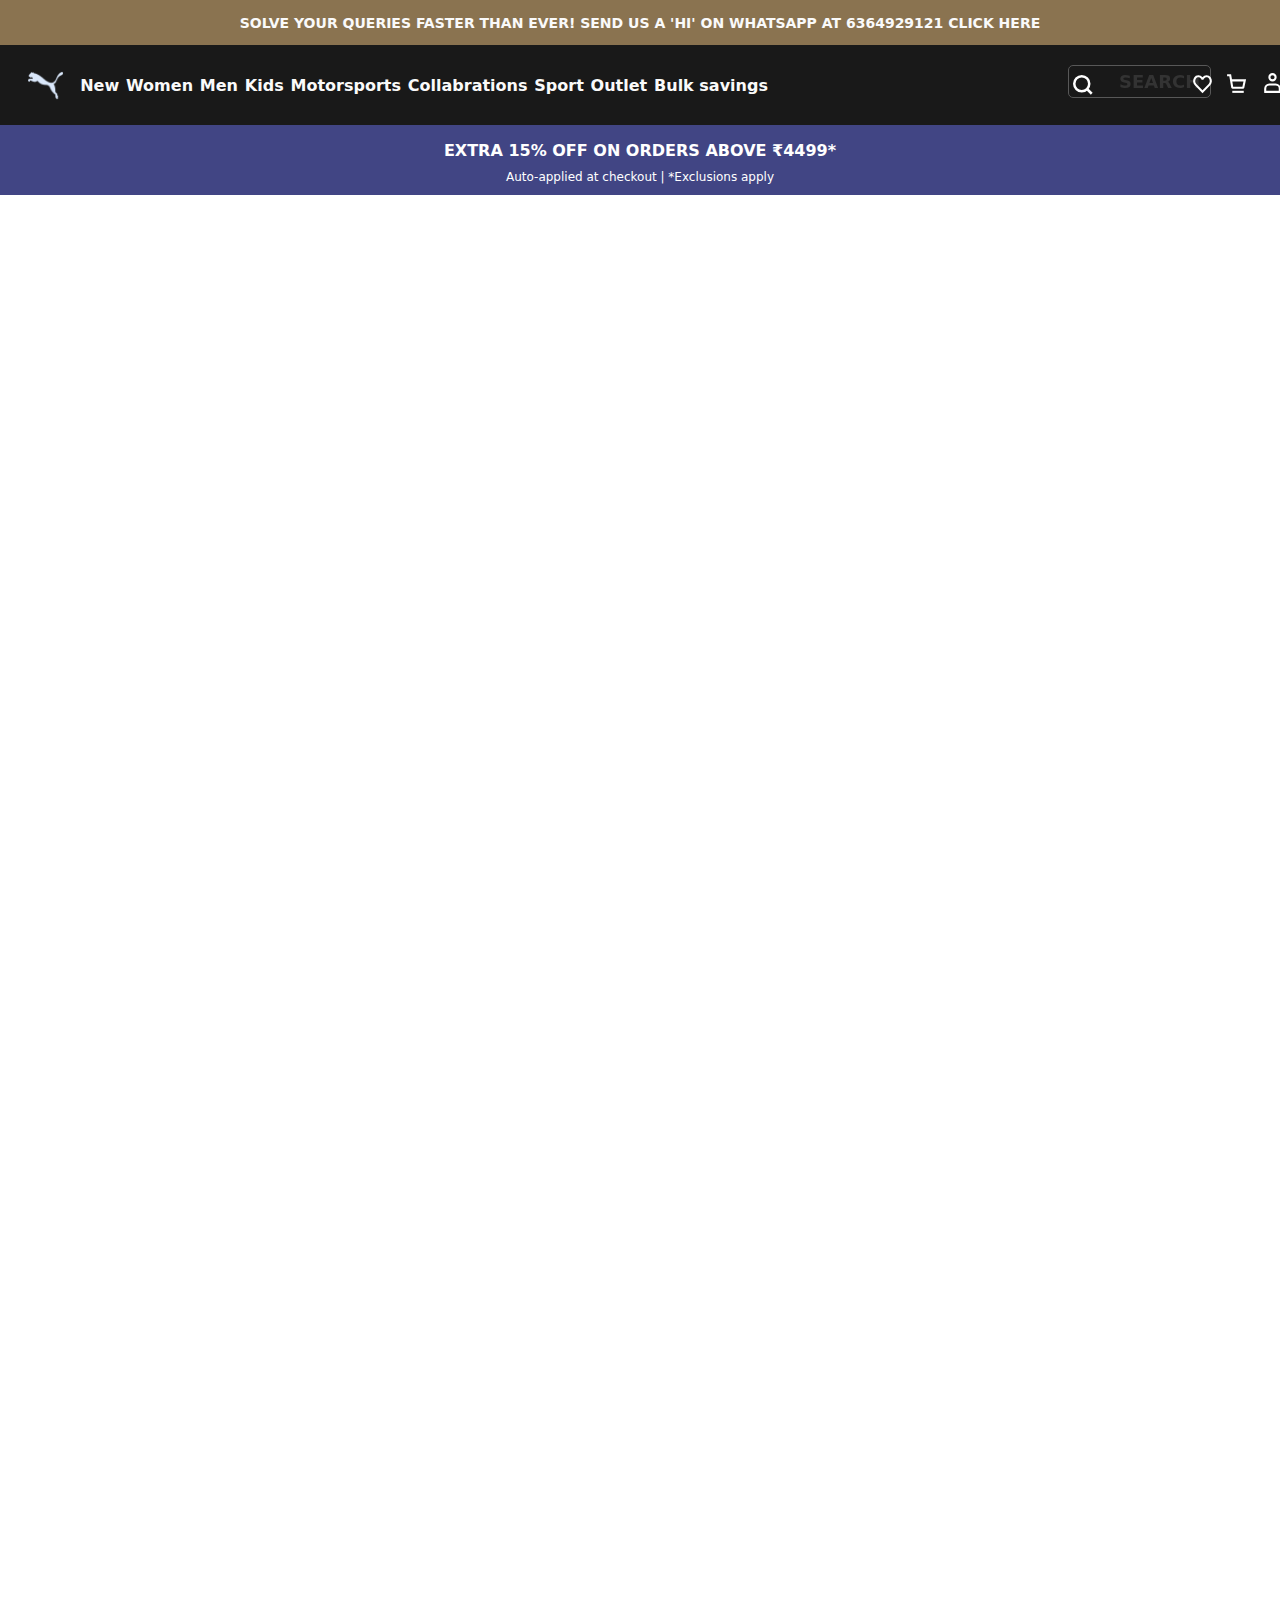
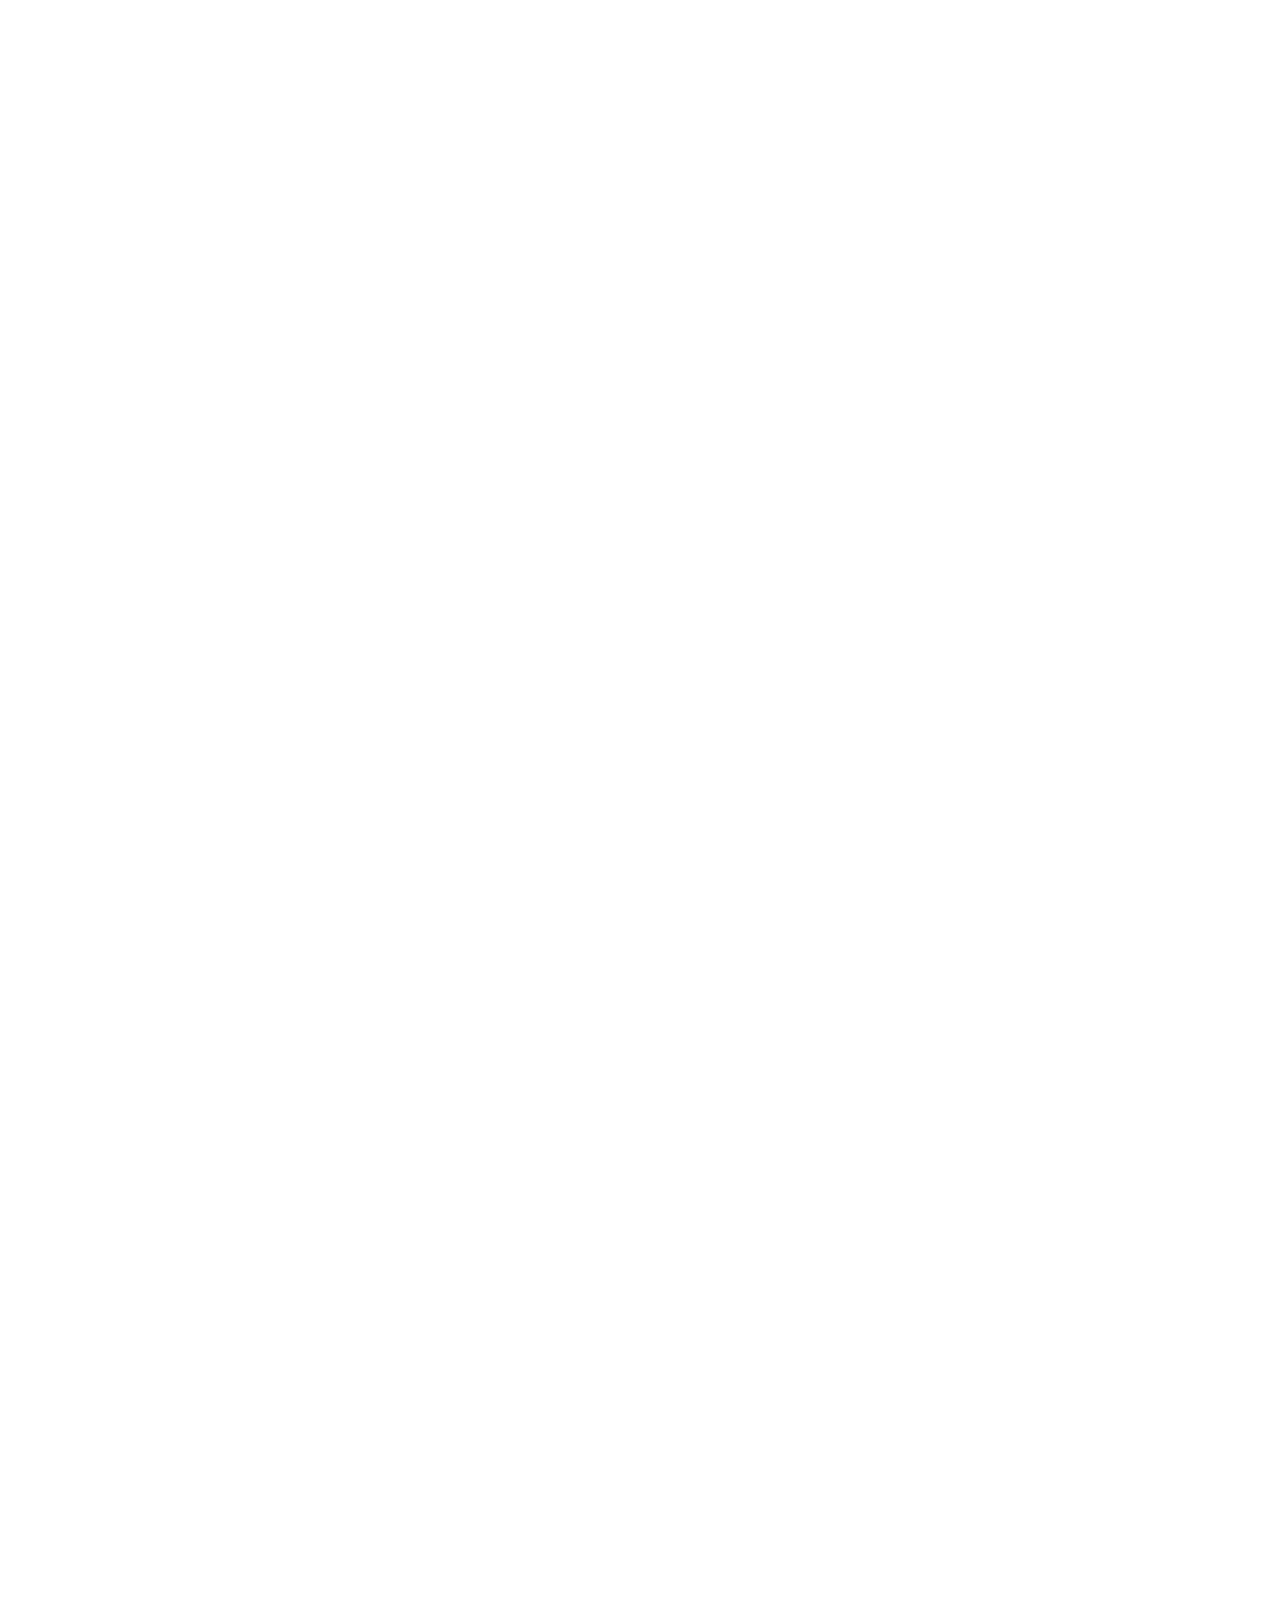
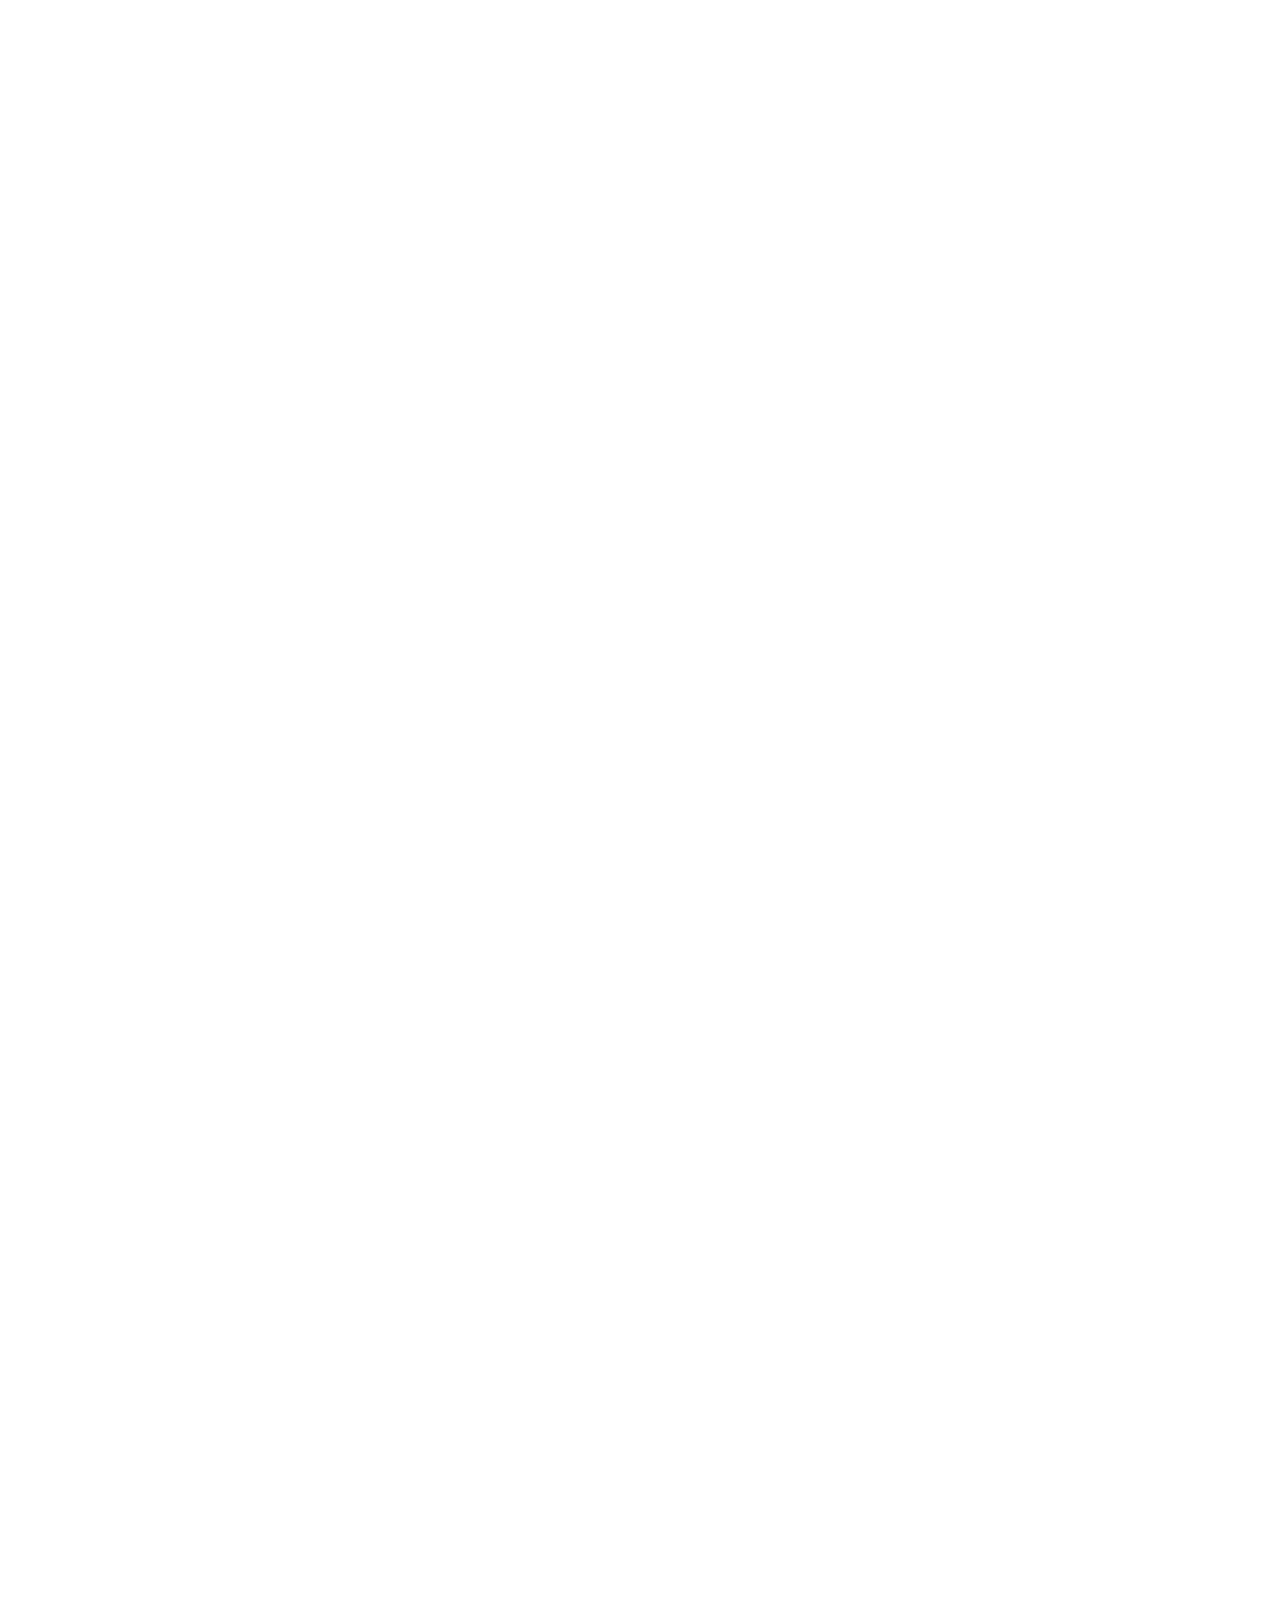
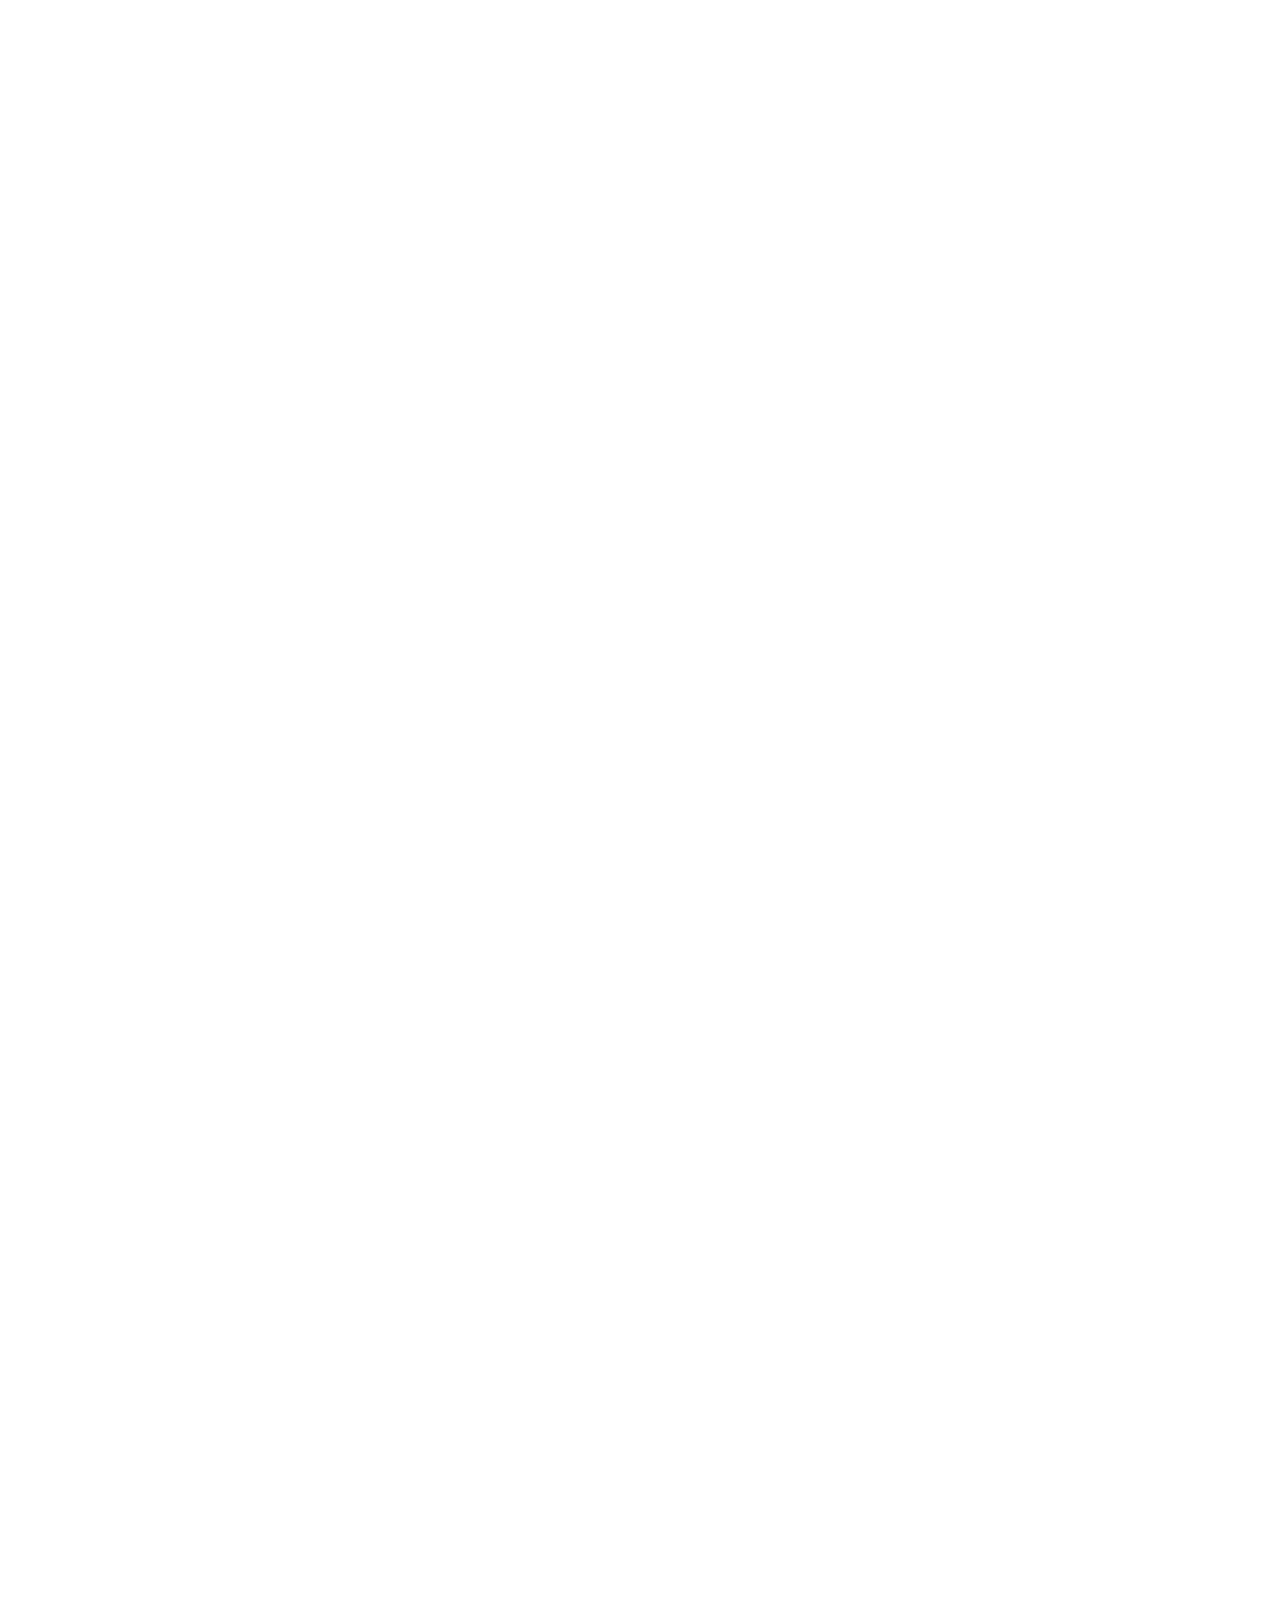
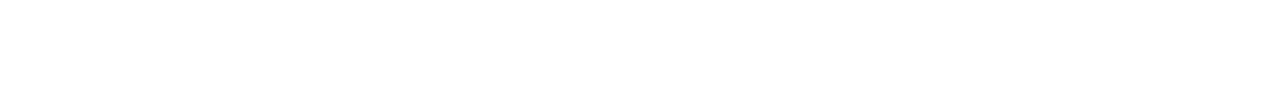
==== men.html @ 64a52313 "70%" ====
<!DOCTYPE html>
<html lang="en">
<head>
    <meta charset="UTF-8">
    <meta name="viewport" content="width=device-width, initial-scale=1.0">
    <title>mens shoes</title>
    <link rel="stylesheet" href="puma.css">
</head>
<body>
    <body style="overflow-x: hidden;">
        <div class="top">SOLVE YOUR QUERIES FASTER THAN EVER! SEND US A 'HI' ON WHATSAPP AT 6364929121 CLICK HERE</div>
        <div class="nav">
            <div class="logo">  <img src="/images/puma-logo.png" alt=""></div>
            <div class="servece">
                <ul>
                    <li class="f">New <div class="d">e</div></li>
                    <li>Women</li>
                    <li>Men</li>
                    <li>Kids</li>
                    <li>Motorsports</li>
                    <li>Collabrations</li>
                    <li>Sport</li>
                    <li>Outlet</li>
                    <li>Bulk savings</li>
                </ul>
            </div>
            <div class="div3"><img src="/images/menu_24dp_E8EAED_FILL0_wght400_GRAD0_opsz24.png" alt=""></div>
            <div class="div"><img class="img" src="images/search_white.svg" alt=""><p>   SEARCH</p></div>
            <div class="div1"><img class="img1" src="images/heart.svg" alt=""></div>
            <div class="div1"><img class="img2" src="images/cart.svg" alt=""></div>
            <div class="div1"><img class="img3" src="images/person.svg" alt=""></div>
    
        </div>
        <div class="purple">
            <center><h3>EXTRA 15% OFF ON ORDERS ABOVE ₹4499*</h3><br>
                <h4>Auto-applied at checkout | *Exclusions apply</h4></center>
        </div>
        
</body>
</html>
---- puma.css ----
body{
    margin: 0px;
height: 6500px;
position: relative;
right: 0px;
padding-right: -10px;
}
.top{
    background-color: #8a7350;
    height: 45px;
    width: 100%;
    display: flex;
    justify-content: center;
    color: #fafafa;
    font-family: FFDINforPuma, Inter, -apple-system, system-ui, BlinkMacSystemFont, "Segoe UI", Roboto, "Helvetica Neue", Arial, sans-serif;
    font-size: 14px;
    font-weight: 700;
    align-items: center;
}
.nav{
    
    position: sticky;
    padding: 5px;
    top:0;
    background-color: #191919;
    height: 70px;
    color: white;
    position: sticky;
    display: flex;
    align-items: center;
    width: 100%;
    z-index: 1000000;
}
.logo{
    display: flex;
    align-items: center;
    justify-content: center;
    height: 70px;
    width: 70px;
}
.logo img{
    height: 35px;
    padding-left: 10px;
}


@media(max-width:769px){
    .logo{
        justify-content: center;
        width: 100%;
        /* position: absolute; */
        margin-left: 30%;
        
    }

}
@media(max-width:769px){
    .nav{
       height: 50px;
        
    }

}


.servece{
flex-direction: row;
/* background-color: aqua; */
margin-left: 15px;

width: 800px;
}




@media(max-width:769px){
    .servece{
        display: none;
    }

}

@media(max-width:769px){
    .div p{
        display: none;
    }

}



@media(max-width:769px){
    .img1{
        display: none;
    }

}

@media(max-width:769px){
    .img{
        position:absolute;
        left: -700px;
        height: 25px;
        top: 8px;
    }

}
@media(max-width:769px){
    .div1{
        margin-right: 50px;
    }

}

.div3{
    display: none;
}

@media(max-width:769px){
    .div3{
        display: block;
        position: absolute;
    }

}



.text3{
    border: 0.5px solid rgb(88, 88, 88);
    border-radius: 5px;
    padding-left: 50px;
    padding-right: 10px;
    padding-top: 5px;
    padding-bottom: 5px;
    position: absolute;
    top: -10px;
    text-align: center;
    font-weight: 600;
    font-size:18px ;
    font-family: FFDINforPuma, Inter, -apple-system, system-ui, BlinkMacSystemFont, "Segoe UI", Roboto, "Helvetica Neue", Arial, sans-serif ;
    }

.servece ul{
    padding-left: 0px;
    list-style-type:none; ;
    display: flex;
    justify-content: space-between;
    flex-direction: row;
    color: #fafafa;
    /* background-color: #8a7350; */
    font-weight: 700;
    font-size:16px ;
    font-family: FFDINforPuma, Inter, -apple-system, system-ui, BlinkMacSystemFont, "Segoe UI", Roboto, "Helvetica Neue", Arial, sans-serif ;
}
div img{
    height: 30px;
    /* position: relative; */
    right: 10px;
    margin-top: 0px;
    
    margin-left: 10px;
}
.div{
    position: relative;
    left: 300px;
    top: 20px;
    padding-top: 10px;
    height: 70px;
    display: flex;
    flex-direction: row;
    width: 200px;
    /* background-color: #8a7350; */
}
.d{
    background-color: #890c0c4b;
    height: 400px;
    width: 1000px;
    position: absolute;
    top: 100px;
    display: none;
}
.f:hover{
    display: block;
    background-color: #890c0c4b;
    height: 400px;
    width: 1000px;
    margin-top: 500px;
    /* position: absolute; */
    top: 10px;
}
.div p{
border: 0.5px solid rgb(88, 88, 88);
border-radius: 5px;
padding-left: 50px;
padding-right: 10px;
padding-top: 5px;
padding-bottom: 5px;
position: absolute;
top: -10px;
text-align: center;
font-weight: 600;
font-size:18px ;
font-family: FFDINforPuma, Inter, -apple-system, system-ui, BlinkMacSystemFont, "Segoe UI", Roboto, "Helvetica Neue", Arial, sans-serif ;
}
.div p:hover{
    border: 0.5px solid white;
    border-radius: 5px;
}
.img{
    /* background-color: #8a7350; */
    margin-top: 0px;
    position: relative;
    top: -5px;
}
.img:hover{
    border: 0.5px;
    border-radius: 25px;
    background-color: #3232323a;
    filter: invert(100%);
z-index: 10000;
}
.div1 img{
    height:25px ;
    /* padding: 10px; */
}
.img1{
    filter: invert(100%);
    margin-left: 250px;
    justify-content: center;
}
.img1:hover{
    border: 0.5px;
    border-radius: 25px;
    background-color: #3232323a;
    filter: invert(100%);

}
.img2{
    filter: invert(100%);
}
.img2:hover{
    border: 0.5px;
    border-radius: 25px;
    background-color: #3232323a;
    filter: invert(100%);

}
.img3{
    filter: invert(100%);
}
.img3:hover{
    border: 0.5px;
    border-radius: 25px;
    background-color: #3232323a;
    filter: invert(100%);

}
.purple{
    display: flex;
    justify-content: center;
    height: 70px;
    width: 100%;
    background-color: #414584;
    color: white;
    line-height: 0px;
    margin-bottom: 0px;
}
h3{
    font-family: FFDINforPuma, Inter, -apple-system, system-ui, BlinkMacSystemFont, "Segoe UI", Roboto, "Helvetica Neue", Arial, sans-serif;
    font-weight: 700;
    font-size: 16px;
    padding-top: 10px;
    margin-bottom: 10px;
    
}
h4{
    font-family: FFDINforPuma, Inter, -apple-system, system-ui, BlinkMacSystemFont, "Segoe UI", Roboto, "Helvetica Neue", Arial, sans-serif;
    font-weight: 300;
    font-size: 12px;
    margin-bottom: 0px;
}
.main1{
    width: 100%;
    height: 550px;
    /* background-color: aquamarine; */
    margin: 0px;
    margin-top: -17px;
    position: relative;
    top: 10px;
}
.main1 img{
    position: absolute;
    height: 100%;
    width: 100%;
    margin: 0px;
    right: 0px;
}
@media(max-width:769px){
    .main1 img{
        /* display: none; */
        
    }

}
.android{
    display: none;
}
@media(max-width:321px){
    .android{
        display: block;
        position: absolute;
        height: 100%;
        width: 100%;
        margin: 0px;
        right: 0px;
    }

}




.text1{
    color: #fafafa;
    border: 0px;
    position: absolute;
    top: 150px;
    font-family: FFDINforPuma, Inter, -apple-system, system-ui, BlinkMacSystemFont, "Segoe UI", Roboto, "Helvetica Neue", Arial, sans-serif;
    font-weight: 700;
    font-size: 38px;
}
.text1:hover{
    color: #fafafa;
    border: 0px;

}
.text2{
    color: #fafafa;
    border: 0px;
    position: absolute;
    top: 210px;
    font-family: FFDINforPuma, Inter, -apple-system, system-ui, BlinkMacSystemFont, "Segoe UI", Roboto, "Helvetica Neue", Arial, sans-serif;
    font-weight: 400;
    font-size: 24px;
}
.text2:hover{
    color: #fafafa;
    border: 0px;

}
.text3{
    color: #000000;
    top: 280px;
    left: 50px;
    padding-left: 20px;
    padding-top: 10px;
    padding-bottom: 10px;
    padding-right: 10px;
    background-color: #fafafa;
    border-radius: 1px;
    font-size: 16px;
}
.main2{
    /* display: grid; */
    /* background-color: #414584; */
    width: 100%;
    height:555px ;
    position: relative;
    margin: 0px;
    /* top: -25px; */
    
}
.mainimg{
    position: absolute;
    height: 100%;
    width: 100%;
    right: 0px;
    
}
.subdiv{
    height: auto;
display: n;
    width: 100%;
    /* background-color: brown; */
    display: flex;
    flex-direction: row;
    /* gap: 10px; */
}
.virat{
    
    height: auto;
    width: 45%;
    left: 0px;
    margin: 20px;
    margin-right: 0;
    left: 0px;
    display: none;
}
 .anushka{
    position: absolute;
    height: auto;
    width: 45%;
    margin: 20px;
    margin-left: 0;
    padding-left: 30px;
    display: none;
}


@media(max-width:769px){
    .virat{
        display: block;
        margin-top: 50px;
        
    }

}
@media(max-width:769px){
    .anushka{
        display: block;
        margin-top: 50px;
    }

}
@media(max-width:769px){
    .mainimg{
        display: none;
        
    }

}
@media(max-width:769px){
    .virat2{
        height: max-content;
        background-color: #f6efef;
        margin-left: 30px;
        
    }

}




.container {
    text-align: center;
    /* background-color: #d2b99d; */
    top: 40%;
    bottom: 50%;
    position: relative;
    justify-content: center;
    align-items: center;
}
@media(max-width:769px){
    .container{
        background-color: #fafafa;
        top: 0%;
        
    }

}


.container h1 {
    font-size: 38px;
    font-weight: bold;
    color: #191919;
    font-family: FFDINforPuma, Inter, -apple-system, system-ui, BlinkMacSystemFont, "Segoe UI", Roboto, "Helvetica Neue", Arial, sans-serif;
    line-height: 0px;
}

.container p {
    font-size: 20px;
    color: #191919;
    letter-spacing: 2px;
    margin: 10px 0;
    font-family: FFDINforPuma, Inter, -apple-system, system-ui, BlinkMacSystemFont, "Segoe UI", Roboto, "Helvetica Neue", Arial, sans-serif;
}

.container button {
    background-color:#191919;
    color: #fff;
    padding: 10px 20px;
    font-size: 16px;
    font-weight: 700;
    border: none;
    /* width: 500px; */
    cursor: pointer;
}

.container button:hover {
    background-color: #333;
}








.grid-container {
    display: grid;
    grid-template-columns: repeat(4, 1fr);
    gap: 15px;
    max-width: 1200px;
    margin-left:20px;
    margin-bottom: 20px;
    /* overflow-x: scroll; */
}

.grid-item {
    text-align: center;
    background-color: #fff;
    width: 330px;
}

.grid-item img {
    max-width: 100%;
    height: 350px;
    /* width: 00px; */
    /* border-radius: 10px; */
}
@media (max-width: 768px) {
    .grid-container {
        grid-template-columns: repeat(2, 1fr);
    }
}

@media (max-width: 323px) {
    .grid-container {
        display: grid;
        grid-template-columns: repeat(6, 1fr);
       margin-top: 90px;
       margin-left: 30px;
       
    }
}
@media (max-width: 321px) {
    .grid-item{
      /* overflow-x: scroll; */
      width: 500px;
      height: 500px;
        
    }
}







p {
    margin: 10px 0;
    font-size: 16px;
    color: #333;
    font-family: FFDINforPuma, Inter, -apple-system, system-ui, BlinkMacSystemFont, "Segoe UI", Roboto, "Helvetica Neue", Arial, sans-serif;
    font-weight: 700;
}

.price {
    font-weight: bold;
    color: #000;
    font-family: FFDINforPuma, Inter, -apple-system, system-ui, BlinkMacSystemFont, "Segoe UI", Roboto, "Helvetica Neue", Arial, sans-serif;

}

@media (max-width: 769px) {
    .grid-container {
        grid-template-columns: repeat(6, 1fr);
        overflow-x: scroll;
        margin-top: 80px;
        scrollbar-color: black;
    }
}

@media (max-width: 322px) {
    .grid-container {
        grid-template-columns: repeat(6, 1fr);
        overflow-x: scroll;
        scrollbar-color: black;
        scrollbar-width: 5px;
        margin-bottom: 40px;
    }
}
.container2 {
    text-align: center;
    /* background-color: #d2b99d; */
    top: 40%;
    /* bottom: 50%; */
    position: relative;
    left: 1010px;
    top: 220px;
    justify-content: center;
    align-items: center;
    display: flex;
    gap: 20px;
    /* margin-top: 100px; */
    /* background-color: #414584; */
    width: 200px;
    
}
.main3{
    /* display: grid; */
    /* background-color: #414584; */
    width: 100%;
    height:555px ;
    position: relative;
    margin: 0px;
    top: -25px;
    
}
.main3 p{
    position: relative;
    top: 200px;
    left: 920px;
    font-family: FFDINforPuma, Inter, -apple-system, system-ui, BlinkMacSystemFont, "Segoe UI", Roboto, "Helvetica Neue", Arial, sans-serif;
    font-size: 36px;
    color: #fafafa;
    display:inline;
}
.container2 button {
    background-color:#ffffff;
    color: #000000;
    padding: 0px 30px;
    font-size: 14px;
    font-weight: 700;
    border: none;
    width: 100%;
    
    cursor: pointer;
}

#cover {
  width: 800px;
  height: 1160px;
  margin:30px;
  margin-top: 10px;
  display: flex;
  flex-direction: row;
  gap: 40px;
}

#cover > img {
  float: left;
  /* border: 2px solid black; */
  width: 45%;
  /* margin: 1.66%; */
  height: 920px;
  width: 100%;
}
@media (max-width: 769px) {
    .cover img {
        height: 500px;
        margin-top:200px ;
        margin-left: 30px;
    }
}

@media (max-width: 3220px) {
    .cover img {
        height: 240px;
        margin-left: 0px;
    }
}
@media (max-width: 769px) {
    .shoeimg {
        height: 100px;
        /* margin-top:200px ; */
        position: absolute;
        top: -500px;
        /* display: none; */
    }
}

@media (max-width: 322px) {
    .shoimg {
        grid-template-columns: 1fr;
        margin-right: 0px;
    }
}



.name{
    height: 100px;
    /* background-color:rgb(153, 48, 48) ; */
    position: relative;
    top: 930px;
    left: -1370px;
    width:1000px;
    margin: 0px;
    font-family: FFDINforPuma, Inter, -apple-system, system-ui, BlinkMacSystemFont, "Segoe UI", Roboto, "Helvetica Neue", Arial, sans-serif;
    text-align: center;
    margin: 0;
    padding: 0;
}
.name2{
    height: 100px;
    /* background-color: #414584; */
    position: relative;
    top: -165px;
    left: 730px;
    font-family: FFDINforPuma, Inter, -apple-system, system-ui, BlinkMacSystemFont, "Segoe UI", Roboto, "Helvetica Neue", Arial, sans-serif;

}

.container3 {
    /* padding: 50px; */
}
.title {
    font-size: 36px;
    font-weight: bold;
    margin-bottom: 20px;
    width: 600px;
}
.subtitle {
    font-size: 24px;
    margin-bottom: 40px;
}
.button {
    background-color: #000;
    color: #fff;
    padding: 15px 30px;
    text-decoration: none;
    font-size: 18px;
    border-radius: 5px;
}
.button:hover {
    background-color: #333;
}


.container4 {
    /* padding: 50px; */
}
.title1 {
    font-size: 36px;
    font-weight: bold;
    margin-bottom: 20px;
    width: 600px;
}
.subtitle1 {
    font-size: 24px;
    margin-bottom: 40px;
}
.button1 {
    background-color: #000;
    color: #fff;
    padding: 15px 30px;
    text-decoration: none;
    font-size: 18px;
    border-radius: 5px;
}
.button1:hover {
    background-color: #333;
}




@media (max-width: 768px) {
    .container2{
        display: none;
    }
}
@media (max-width: 768px) {
    .shoeimg{
        position: absolute;
        left: 30px;
        top: 3250px;
        /* height: 1000px; */
        width: 80%;
    }
}
/* @media (max-width: 768px) {
    body{
        width: 1300px;
        margin-right: 0px;
        margin-left: 40px;
    }
}
@media (max-width: 322px) {
    body{
        width: 1200px;
        margin-right: 0px;
        /* margin-left: 250px; */
    }
} */



@media (max-width: 768px) {
    .mainimg{
        display: none;
    }
}

@media (max-width: 768px) {
    .main5{
        top: 850px;
    }
}
.main5{
    /* display: grid; */
    /* background-color: #414584; */
    width: 100%;
    height:555px ;
    position: relative;
    margin: 0px;
    /* top: 700px; */
    
}
.mainimg5{
    position: absolute;
    height: 100%;
    width: 100%;
    right: 0px;
    
}
.subdiv5{
    height: auto;
display: n;
    width: 100%;
    /* background-color: brown; */
    display: flex;
    flex-direction: row;
    /* gap: 10px; */
}

.container5 {
    text-align: center;
    /* background-color: #d2b99d; */
    top: 40%;
    bottom: 50%;
    position: relative;
    justify-content: center;
    align-items: center;
}
@media(max-width:769px){
    .container5{
        background-color: #0a0a0a;
        padding-top: 10px;
        margin-top: 20px;
        top: -5%;
        
    }

}


.container5 h1 {
    font-size: 38px;
    font-weight: bold;
    color: #ffffff;
    font-family: FFDINforPuma, Inter, -apple-system, system-ui, BlinkMacSystemFont, "Segoe UI", Roboto, "Helvetica Neue", Arial, sans-serif;
    line-height: 0px;
}

.container5 p {
    font-size: 20px;
    color: #ffffff;
    letter-spacing: 2px;
    margin: 10px 0;
    font-family: FFDINforPuma, Inter, -apple-system, system-ui, BlinkMacSystemFont, "Segoe UI", Roboto, "Helvetica Neue", Arial, sans-serif;
}

.container5 button {
    background-color:#ffffff;
    color: #000000;
    padding: 10px 20px;
    font-size: 16px;
    font-weight: 700;
    border: none;
    /* width: 500px; */
    cursor: pointer;
}

.container5 button:hover {
    background-color: #a09e9e;
}



.container6{
    /* text-align: center; */
    /* background-color: #d2b99d; */
    top: 40%;
    bottom: 50%;
    position: relative;
    color: #f6efef;
    justify-content: flex-start;
    align-items: center;
    margin-left: 50px;
}
.container6 h1 {
    font-size: 38px;
    font-weight: bold;
    color: #ffffff;
    font-family: FFDINforPuma, Inter, -apple-system, system-ui, BlinkMacSystemFont, "Segoe UI", Roboto, "Helvetica Neue", Arial, sans-serif;
    line-height: 0px;
}

.container6 p {
    font-size: 20px;
    color: #ffffff;
    letter-spacing: 2px;
    margin: 10px 0;
    font-family: FFDINforPuma, Inter, -apple-system, system-ui, BlinkMacSystemFont, "Segoe UI", Roboto, "Helvetica Neue", Arial, sans-serif;
}

.container6 button {
    background-color:#ffffff;
    color: #000000;
    padding: 10px 20px;
    font-size: 16px;
    font-weight: 700;
    border: none;
    /* width: 500px; */
    cursor: pointer;
}

.container6 button:hover {
    background-color: #a09e9e;
    
}
.heading{
    /* background-color: blueviolet; */
    text-align: center;
    font-family: FFDINforPuma, Inter, -apple-system, system-ui, BlinkMacSystemFont, "Segoe UI", Roboto, "Helvetica Neue", Arial, sans-serif;
    font-size: 12px;
    margin-top: 50px;
    margin-bottom: 50px;
    font-weight: 10;
}
.heading h1{
    font-weight: 700;
}
.main7{
    display: grid;
    grid-template-columns:repeat(4,1fr) ;
    height: 440px;
    max-width: 1460px;
    /* grid-template-rows: 100px 100px 100px 100px; */
    /* background-color: #414584; */
    gap: 30px 30px;
    margin-left: 30px;
    position: relative;
    margin-bottom: 50px;
}
.grids{
    background-color: #8a7350;
    margin:0px ;
    height: 440px;
}
.grids img{
    height:440px ;
    width:345px ;
    margin: 0px;
    object-fit: cover;
}


.main8{
    display: grid;
    grid-template-columns:repeat(13,1fr) ;
    height: 440px;
    max-width: 1460px;
    /* grid-template-rows: 100px 100px 100px 100px; */
    /* background-color: #414584; */
    gap: 30px 30px;
    margin-top: 20px;
    margin-left: 30px;
    position: relative;
    margin-bottom: 50px;
    overflow-x: scroll;
    overflow-y: hidden;
    scrollbar-width: thin;  
    scrollbar-color: rgb(71, 62, 64) rgba(192, 194, 195, 0.608);      ;
}
.grids2{
    background-color: #8a7350;
    margin:0px ;
    height: 140px;
    
}
.grids2 img{
    height:340px ;
    width:345px ;
    margin: 0px;
    object-fit: cover;
}
.sale{
    background-color: #ba2b20;
    position: absolute;
    /* padding-left: 10px; */
    height: 20px;
    width: 50px;
    font-family: FFDINforPuma, Inter, -apple-system, system-ui, BlinkMacSystemFont, "Segoe UI", Roboto, "Helvetica Neue", Arial, sans-serif;
    font-weight: 700;
    color: white;
    font-size: 12px;
    text-align: center;
}
.names{
    position: relative;
    /* background-color: aqua; */
    margin: 0px;
    display: flex;
}
.names h2{
    color: #181818;
    font-family: FFDINforPuma, Inter, -apple-system, system-ui, BlinkMacSystemFont, "Segoe UI", Roboto, "Helvetica Neue", Arial, sans-serif;
    font-weight: 700;
    font-size: 16px;
    line-height: 1.5;
}
.price1{
    color:#ba2b20 ;
    position: relative;
    font-family: FFDINforPuma, Inter, -apple-system, system-ui, BlinkMacSystemFont, "Segoe UI", Roboto, "Helvetica Neue", Arial, sans-serif;

}
.price2{
    color:#746c6b6e ;
    position: absolute;
    top: 30px;
    left: 295px;
    text-decoration: line-through rgba(105, 103, 103, 0.493);
}
.recoment{
    margin-left: 30px;
    text-decoration: none;
    font-family: FFDINforPuma, Inter, -apple-system, system-ui, BlinkMacSystemFont, "Segoe UI", Roboto, "Helvetica Neue", Arial, sans-serif;
    font-size: 24px;
    margin-bottom: 0px;
    margin-top: 40px;
}
.footer{
    margin-top: 150px;
    height: 430px;
    background-color:#191919;
    position: relative;
}
.footergrid{
    display: grid;
    grid-template-columns: 150px 150px 150px ;
    margin-right: 500px;
    /* margin-top: 50p; */
    /* background-color: #414584; */
    justify-content: space-around;
    position: relative;
    left: -25px;
    top: -10px;
    /* display: flex;    */
}
.footers{
    width: 300px;
    margin-left: 0px;
    /* background-color: rgb(79, 46, 3); */
}
.footer ul{
    margin-top: 40px;
    list-style: none;
    line-height: 1.7;
    color: #fafafa;
    font-family: FFDINforPuma, Inter, -apple-system, system-ui, BlinkMacSystemFont, "Segoe UI", Roboto, "Helvetica Neue", Arial, sans-serif;
    font-size: 16px;
}
.footer b{
    margin-top: 40px;
    list-style: none;
    line-height: 1.7;
    color: #fafafa;
    font-family: FFDINforPuma, Inter, -apple-system, system-ui, BlinkMacSystemFont, "Segoe UI", Roboto, "Helvetica Neue", Arial, sans-serif;
    font-size: 18px;
}
.footers1{
    /* background-color: #8a7350; */
    width: 300px;
    margin-top: 30px;
}
.footers2{
    /* background-color: brown; */
    width: 300px;
    margin-right: 0PX;
}
hr{
    width: 1400px;
}
.footers3{
    /* background-color: #dc2828; */
    position: absolute;
    left: 1100px;
    top: 30px;
}
.logogrid{
    display: grid;
    grid-template-columns: 50px 50px 50px 50px 50px;
    grid-template-rows: 50PX 50PX 50PX  ;
    gap: 15px;
}
.logs{
    /* background-color: chartreuse; */
    
    margin-top: 30px;
    height: 30px;
}
.footers img{
    filter: invert(100%);
    height: 25px;
}
.footers3 img{
    filter: invert(100%);
    height: 25px;
}
.puma{
    /* background-color: #414584; */
    position: absolute;
    top: 150px;
}
.puma img{
    height: 40px;
    padding: 10px;
    border: 1px solid rgb(68, 66, 66) ;
    border-radius: 10px;
}
.puma img:hover{
    border: 1px solid rgb(255, 255, 255);
}
.trac{
    margin-left: 100px;
}
.hrgrid{
    display: grid;
    grid-template-columns: 1fr 1fr 1fr ;
    /* background-color: #ba2b20; */
    gap: 10px;
}
.hrgrids{
/* background-color: #8a7350; */

}
.paymentgrid{
    display: grid;
    grid-template-columns: 50px 50px 50px 50px 50px 50px;
    gap: 5px;
}
.payments{
    margin-left: 50px;
    margin-top: 20px;
}
.payments img{
    background-color: white;
    height: 25px;
}
.flag{
    /* background-color: #ba2b20; */
    margin-left: 35%;
    margin-right: 35%;
    border: 1px solid rgb(92, 83, 83);
    padding-bottom: 10px;
    padding-left: 20px;
    margin-top: 20px;
    
}
.flagimg{
    position: relative;
    top: 10px;
    /* border: 1px solid white; */
}
.hrgrids{
    color: #fafafa;
}
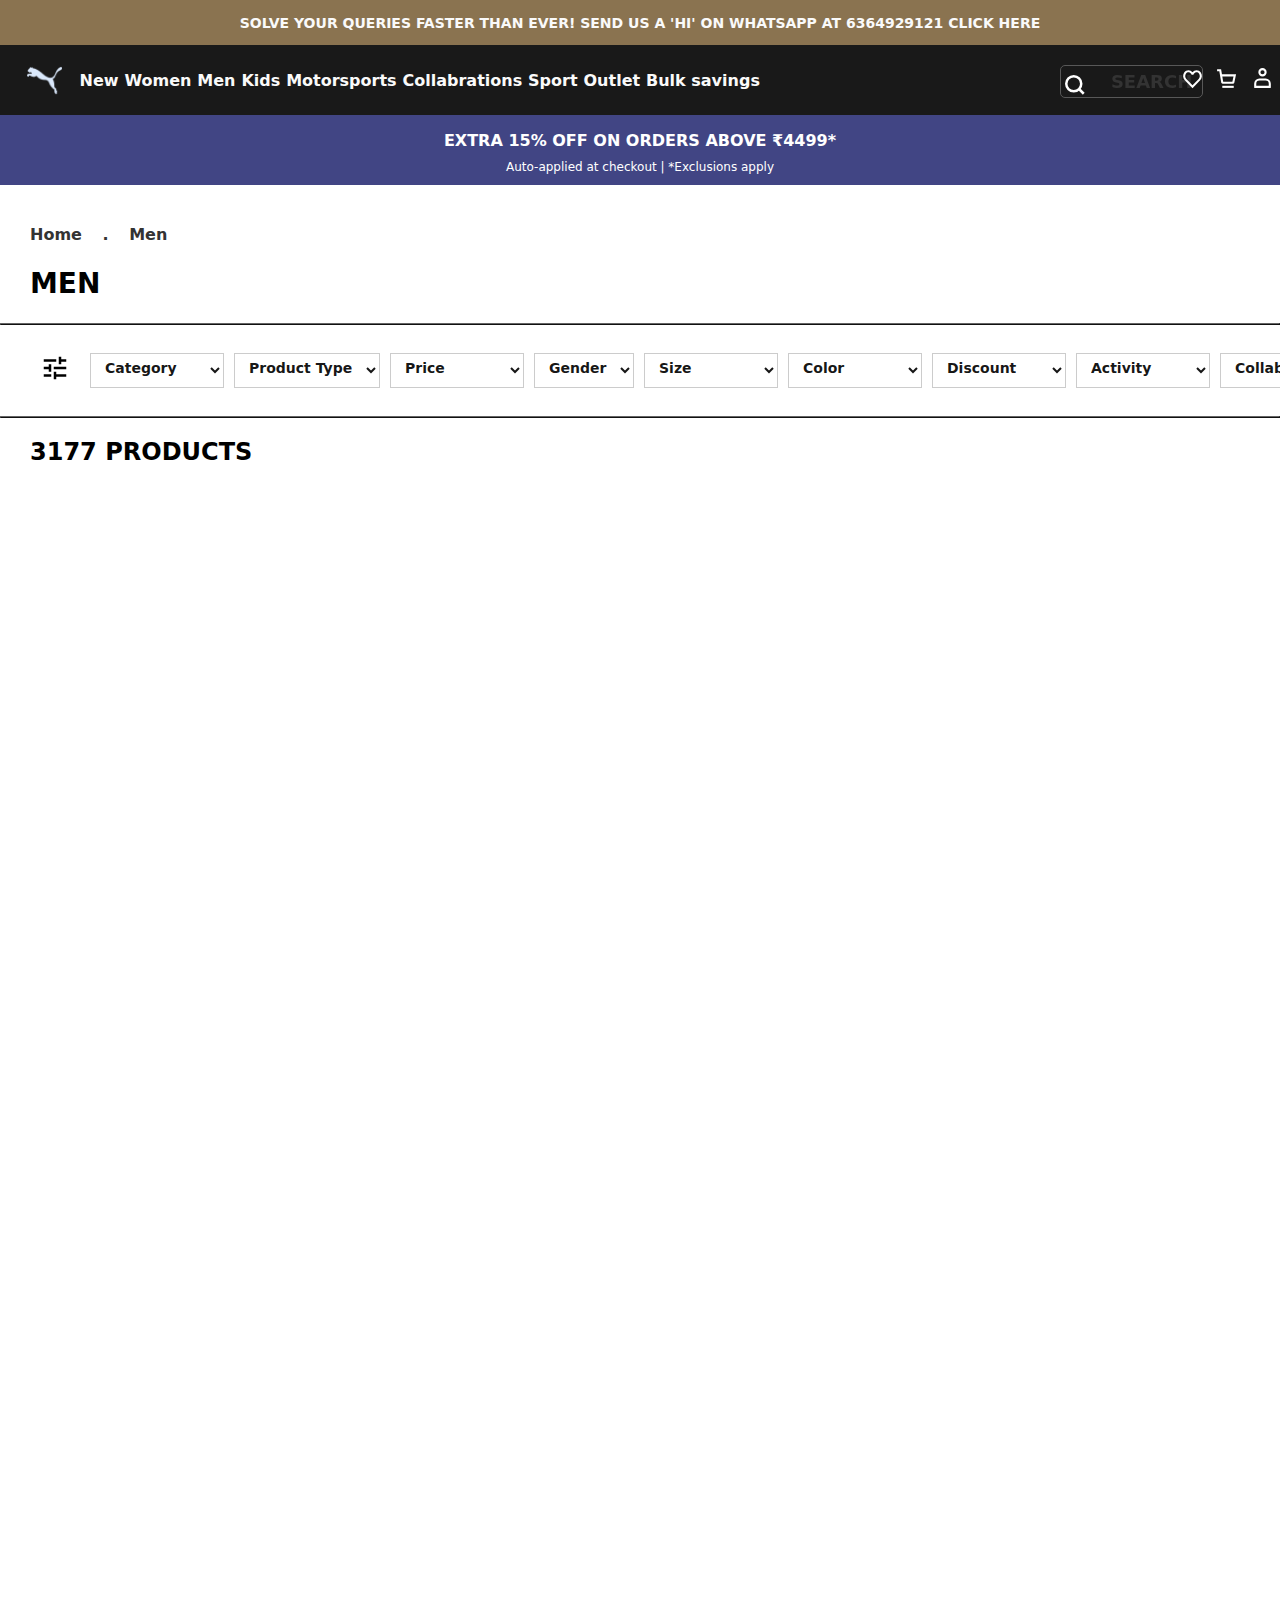
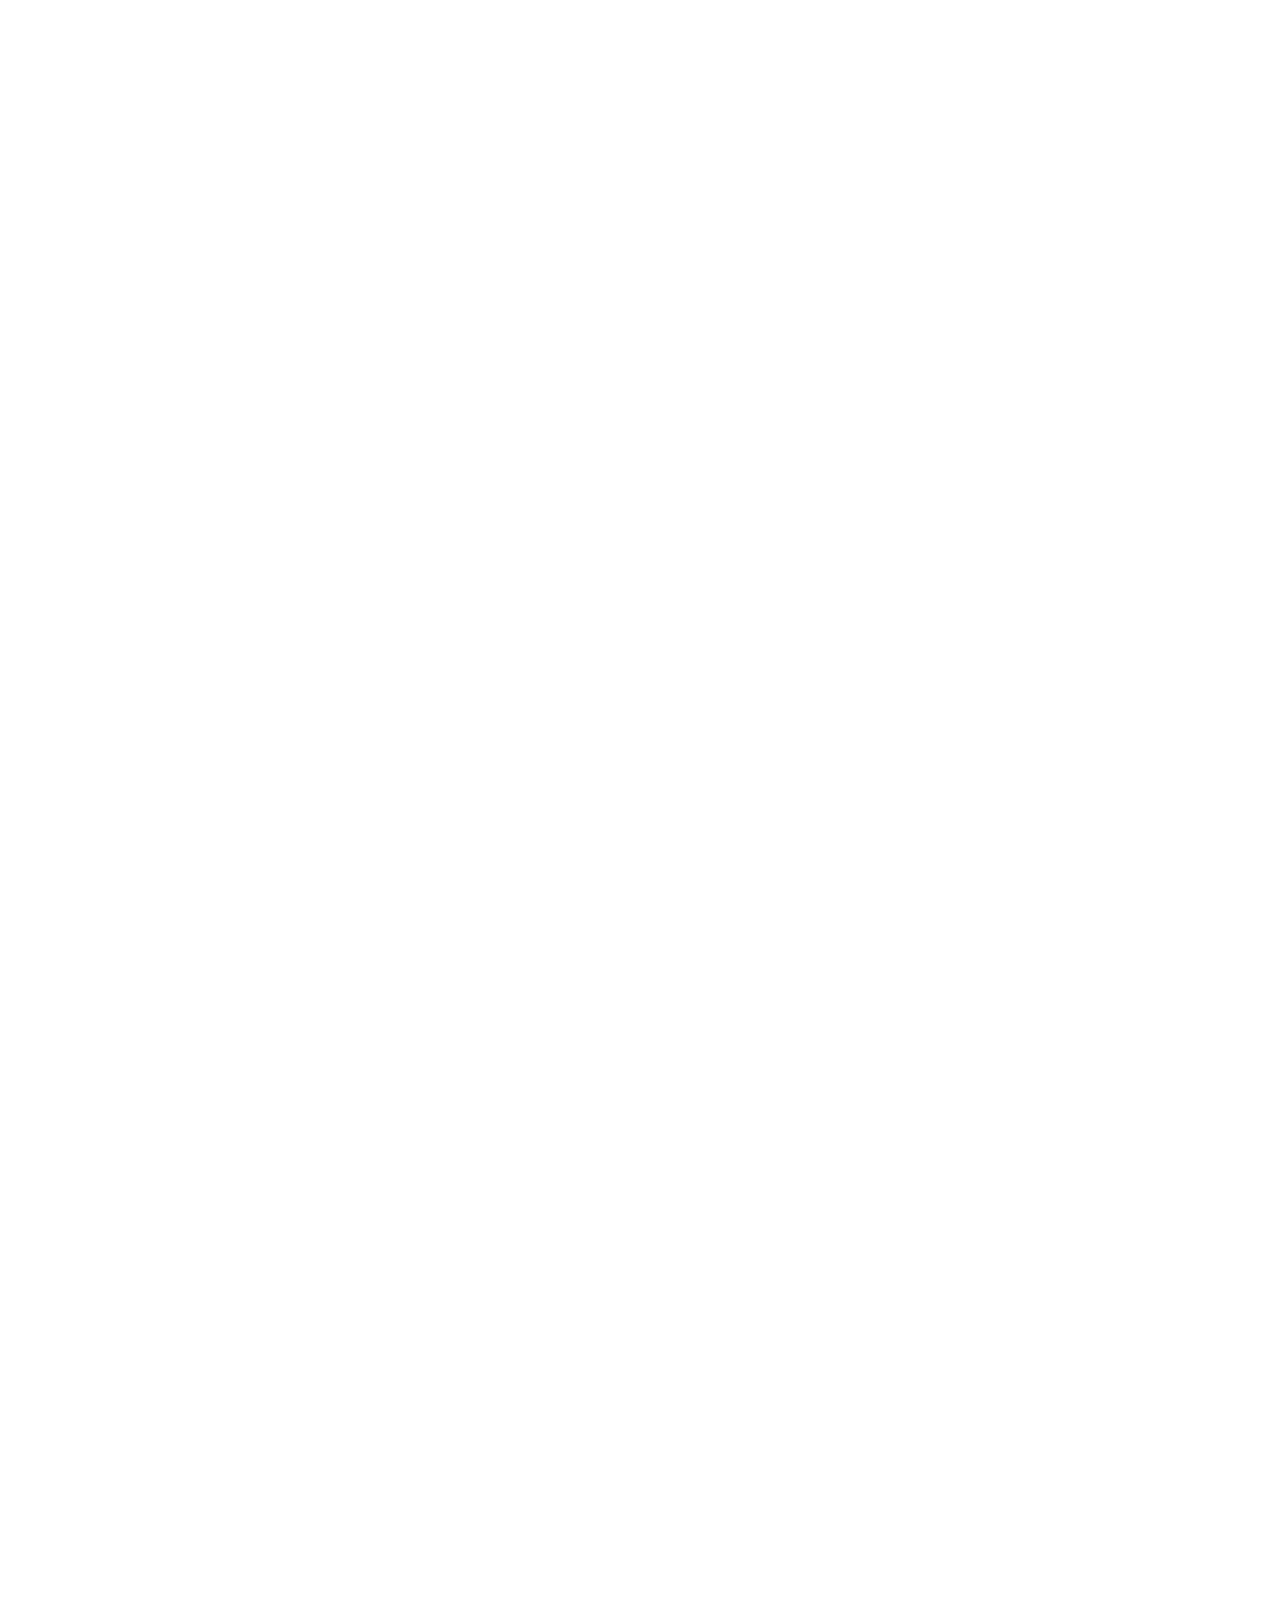
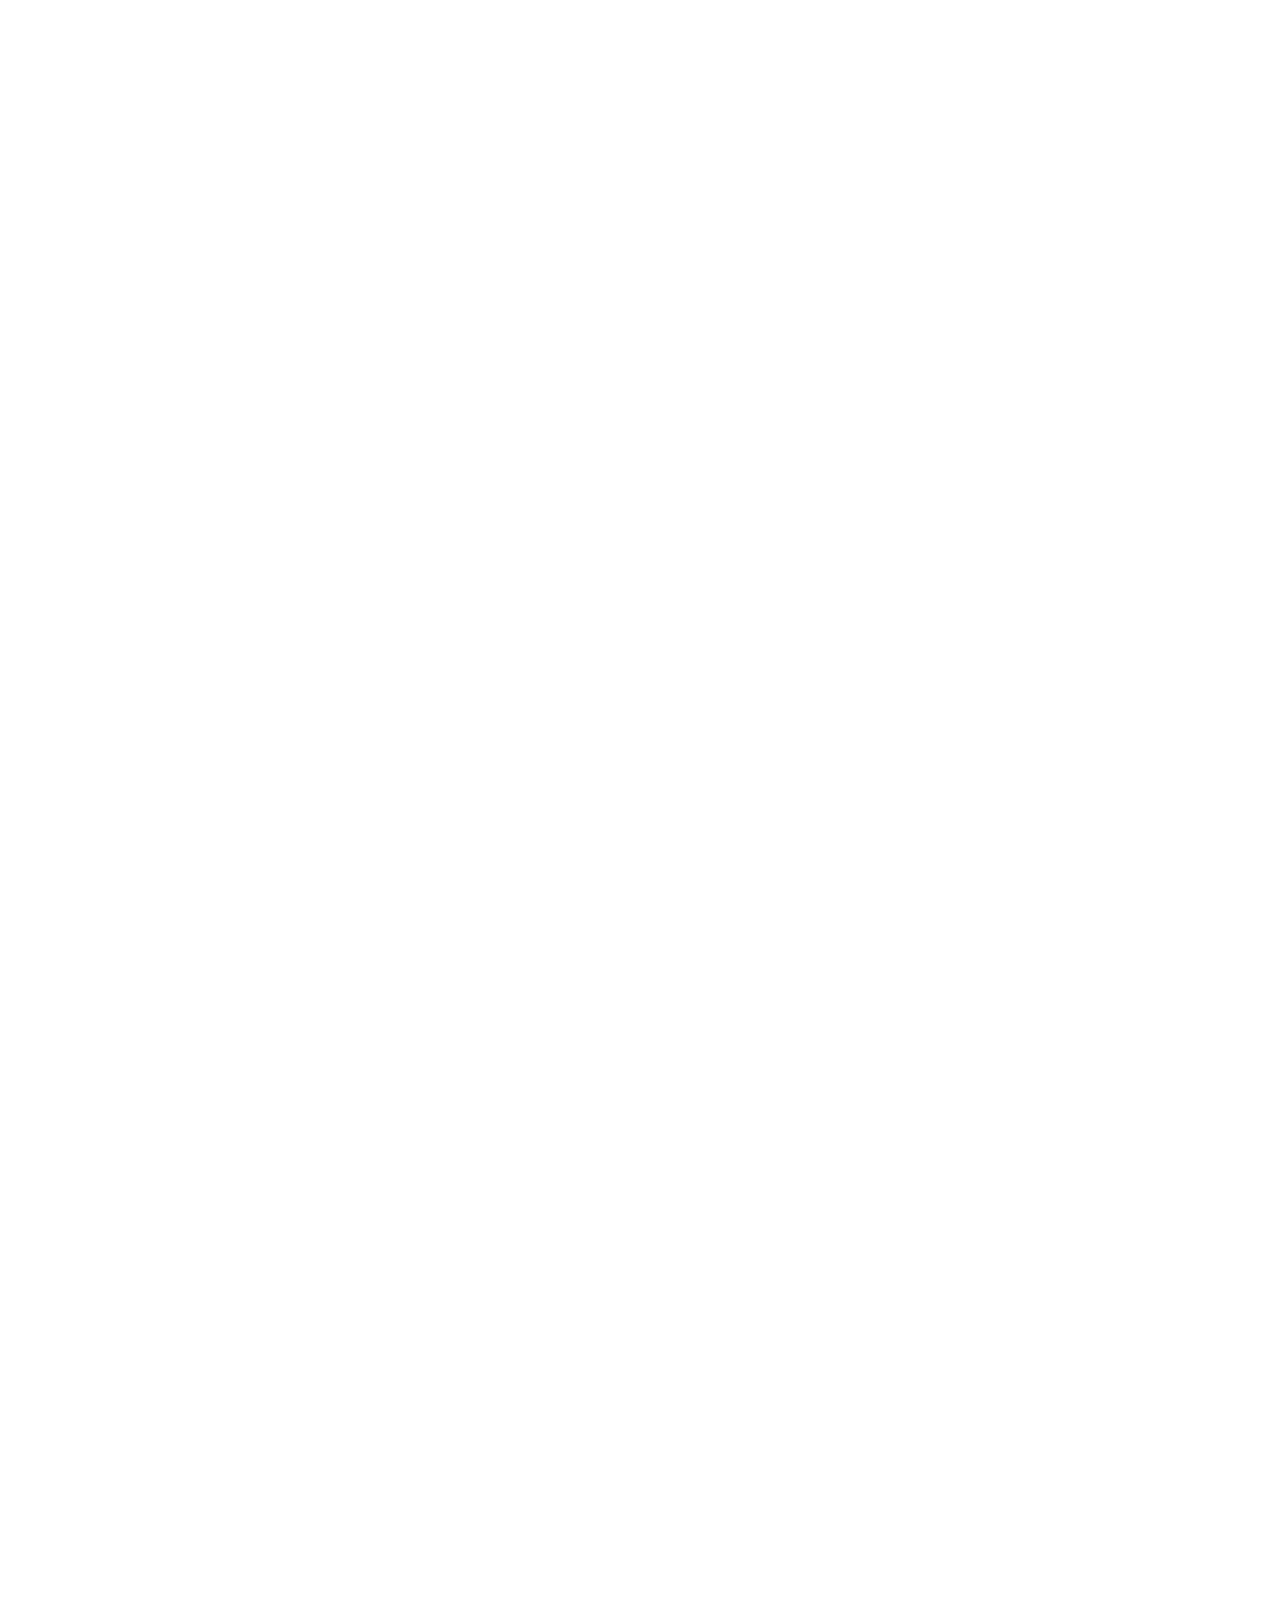
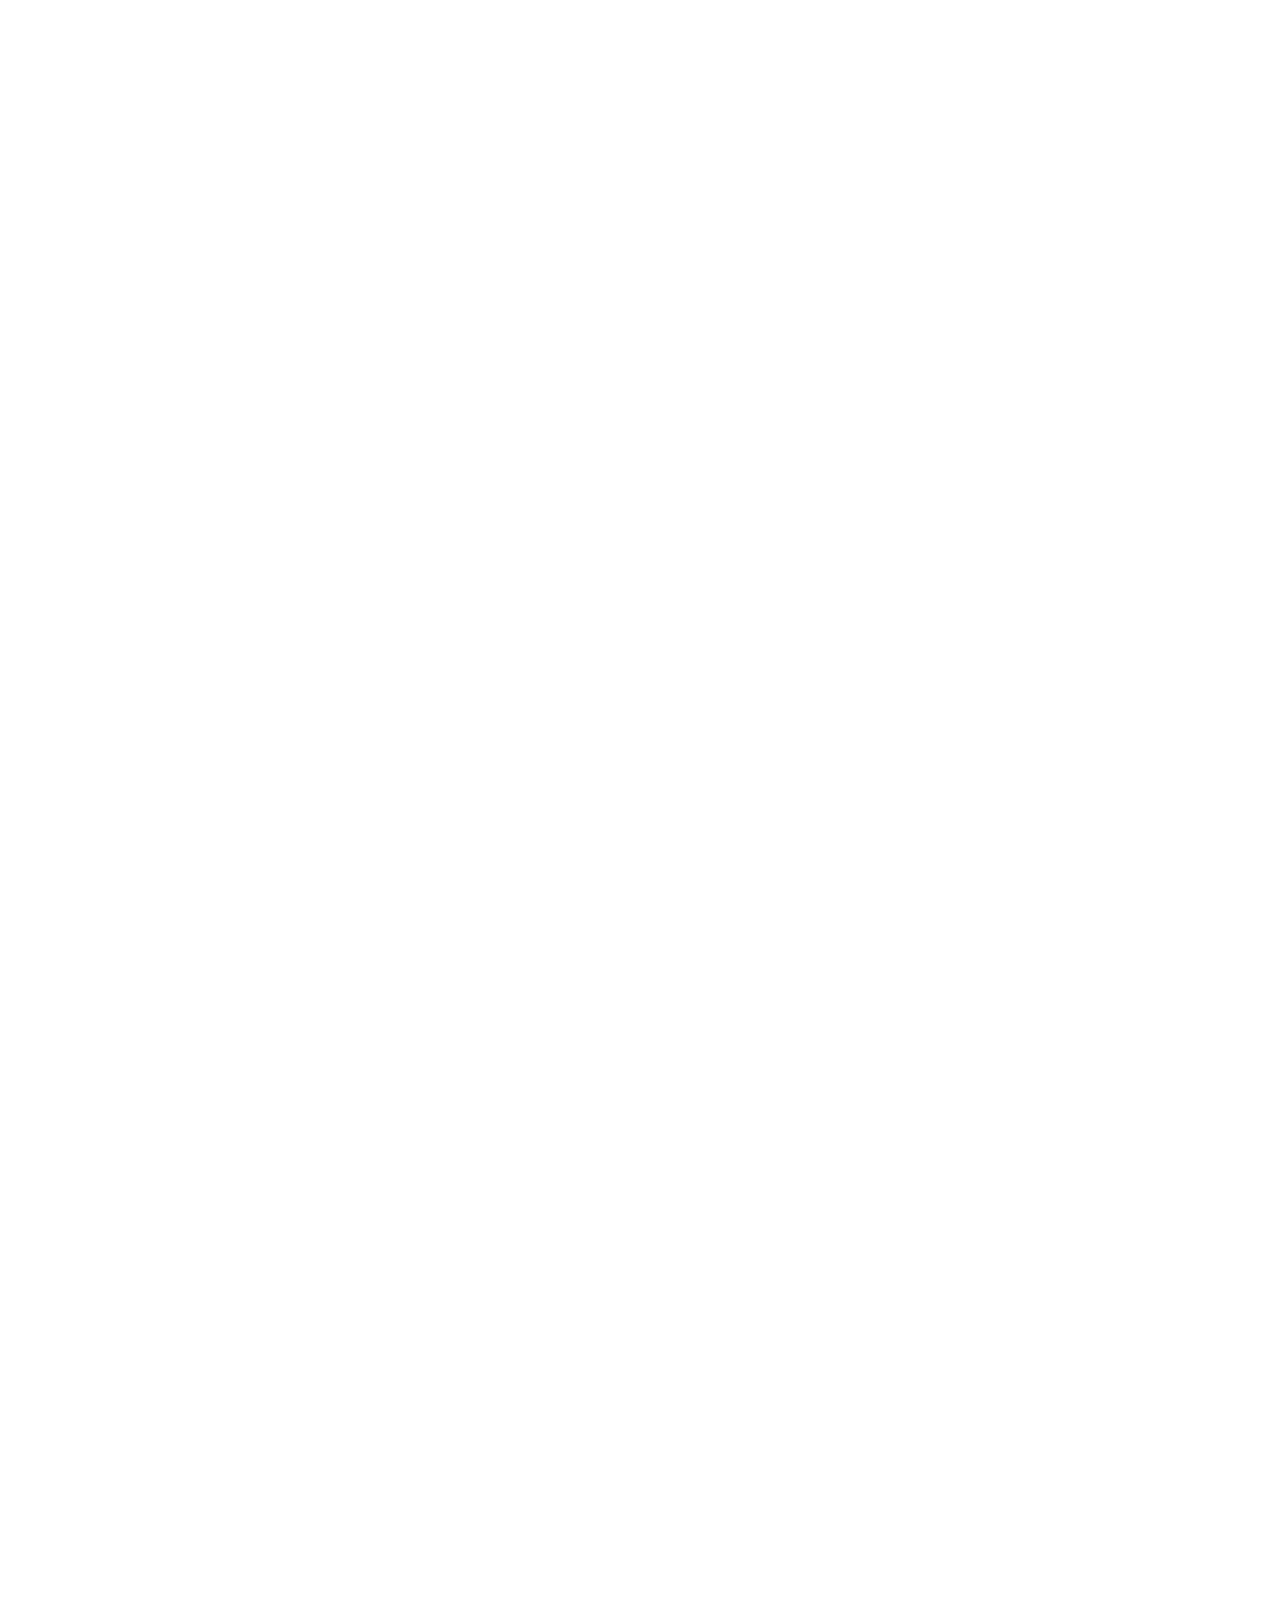
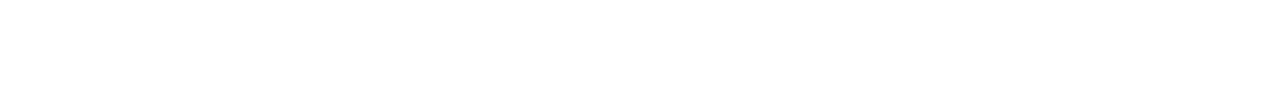
==== commit cbb13aff: "70%" ====
--- a/men.html
+++ b/men.html
@@ -35,6 +35,65 @@
             <center><h3>EXTRA 15% OFF ON ORDERS ABOVE ₹4499*</h3><br>
                 <h4>Auto-applied at checkout | *Exclusions apply</h4></center>
         </div>
+        <div class="title">
+            <p>Home . Men</p>
+            <h2>MEN</h2>
+        </div>
+        <hr>
+        <div class="filter-container">
+            <div class="filter-icon"><img src="images/tune_24dp_000000_FILL0_wght400_GRAD0_opsz24.svg" alt=""></div>
+            <select>
+                <option>Category</option>
+                <option >footwaer</option>
+                <option >accesseries</option>
+            </select>
+            <select>
+                <option>Product Type</option>
+                <option >footwaer</option>
+                <option >accesseries</option>
+            </select>
+            <select>
+                <option>Price</option>
+                <option >footwaer</option>
+                <option >accesseries</option>
+            </select>
+            <select>
+                <option>Gender</option>
+                <option >ha</option>
+            </select>
+            <select>
+                <option>Size</option>
+                <option >footwaer</option>
+                <option >accesseries</option>
+            </select>
+            <select>
+                <option>Color</option>
+                <option >footwaer</option>
+                <option >accesseries</option>
+            </select>
+            <select>
+                <option>Discount</option>
+                <option >footwaer</option>
+                <option >accesseries</option>
+            </select>
+            <select>
+                <option>Activity</option>
+                <option >footwaer</option>
+                <option >accesseries</option>
+            </select>
+            <select>
+                <option>Collaborations & Partnerships</option>
+                <option >footwaer</option>
+                <option >accesseries</option>
+            </select>
+            <select>
+                <option>SORT BY</option>
+                <option >footwaer</option>
+                <option >accesseries</option>
+            </select>
+        </div>
+        <hr>
+        <h2 class="products">3177 PRODUCTS</h2>
         
 </body>
 </html>--- a/puma.css
+++ b/puma.css
@@ -1,9 +1,10 @@
 body{
     margin: 0px;
 height: 6500px;
-position: relative;
+/* position: relative; */
 right: 0px;
 padding-right: -10px;
+/* background-color: cornflowerblue; */
 }
 .top{
     background-color: #8a7350;
@@ -526,6 +527,8 @@
 @media (max-width: 768px) {
     .grid-container {
         grid-template-columns: repeat(2, 1fr);
+        position: relative;
+        top: 500px;
     }
 }
 
@@ -633,6 +636,29 @@
     
     cursor: pointer;
 }
+@media(max-width:769px){
+    .virat2{
+        position: relative;
+        top: 600px;
+        width: 100%;
+    }
+}
+@media(max-width:769px){
+    .container2{
+        position: relative;
+        /* top: 600px; */
+        left: -500px;
+        width: 100%;
+    }
+}
+@media(max-width:769px){
+    .main3 p{
+        position: relative;
+        left: 500px;
+        top: 500px;
+    }
+}
+
 
 #cover {
   width: 800px;
@@ -642,47 +668,90 @@
   display: flex;
   flex-direction: row;
   gap: 40px;
+  position: relative;
 }
 
 #cover > img {
   float: left;
+  position: relative;
+  /* left: -400px; */
   /* border: 2px solid black; */
   width: 45%;
   /* margin: 1.66%; */
   height: 920px;
-  width: 100%;
+  width: 90%;
+}
+.shoeimg2{
+    /* position: absolute;
+    margin-left: 30px; */
 }
 @media (max-width: 769px) {
     .cover img {
         height: 500px;
         margin-top:200px ;
         margin-left: 30px;
-    }
-}
-
-@media (max-width: 3220px) {
+        position: relative;
+        top: 120%;
+        margin-top: 40px;
+    }
+}
+
+@media (max-width: 320px) {
     .cover img {
         height: 240px;
-        margin-left: 0px;
+        margin-left: 350px;
+        width: 100%;
+
+    }
+}
+
+@media (max-width: 322px) {
+    .shoeimg {
+        /* grid-template-columns: 1fr; */
+        margin-right: 0px;
+    }
+}
+@media (max-width: 768px) {
+    .shoeimg{
+        /* position: absolu;
+        left: -530px;
+        top: 4850px;
+        /* height: 1000px; */
+        /* width: 10%;  */
+        display: none;
+    }
+}
+@media (max-width: 768px) {
+    .title1{
+        /* background-color: #414584; */
+        /* position: absolu;
+        left: -530px;
+        top: 4850px;
+        /* height: 1000px; */
+        /* width: 10%;  */
+        display: none;
     }
 }
 @media (max-width: 769px) {
-    .shoeimg {
-        height: 100px;
-        /* margin-top:200px ; */
-        position: absolute;
-        top: -500px;
-        /* display: none; */
-    }
-}
-
-@media (max-width: 322px) {
-    .shoimg {
-        grid-template-columns: 1fr;
-        margin-right: 0px;
-    }
-}
-
+    .containe4{
+        /* position: absolu;
+        left: -530px;
+        top: 4850px;
+        /* height: 1000px; */
+        /* width: 10%;  */
+        display: none;
+    }
+}
+@media (max-width: 769px) {
+    .containe3{
+        /* position: absolu;
+        left: -530px;
+        top: 4850px;
+        /* height: 1000px; */
+        /* width: 10%;  */
+        display: none;
+    }
+}
 
 
 .name{
@@ -767,20 +836,12 @@
         display: none;
     }
 }
+
 @media (max-width: 768px) {
-    .shoeimg{
-        position: absolute;
-        left: 30px;
-        top: 3250px;
-        /* height: 1000px; */
-        width: 80%;
-    }
-}
-/* @media (max-width: 768px) {
     body{
-        width: 1300px;
+        width: 1400px;
         margin-right: 0px;
-        margin-left: 40px;
+        /* margin-left: 40px; */
     }
 }
 @media (max-width: 322px) {
@@ -789,19 +850,19 @@
         margin-right: 0px;
         /* margin-left: 250px; */
     }
-} */
-
-
-
-@media (max-width: 768px) {
+}
+
+
+
+@media (max-width: 769px) {
     .mainimg{
-        display: none;
+        /* display: none; */
     }
 }
 
 @media (max-width: 768px) {
     .main5{
-        top: 850px;
+        top: 1250px;
     }
 }
 .main5{
@@ -850,7 +911,27 @@
     }
 
 }
-
+.virat5{
+    position: relative;
+    height: 700px;
+    margin-top: 120px;
+    margin-left: 40px;
+    display: none;
+
+}
+@media(max-width:769px){
+    .virat5{
+        display: block;
+    position: relative;
+    top: 450px;
+    height: 1000px;
+    margin-top: 120px;
+    margin-left: 15%;
+    z-index: 10000;
+    align-items: center;
+    background-color: #414584;
+    }
+}
 
 .container5 h1 {
     font-size: 38px;
@@ -952,7 +1033,7 @@
     margin-bottom: 50px;
 }
 .grids{
-    background-color: #8a7350;
+    /* background-color: #8a7350; */
     margin:0px ;
     height: 440px;
 }
@@ -962,6 +1043,24 @@
     margin: 0px;
     object-fit: cover;
 }
+
+@media(max-width:770px){
+    .main7{
+        grid-template-columns: repeat(2,1fr);
+        position: relative;
+        top: 2150px;
+        width: 100%;
+        margin-left: 150px;
+    }
+}
+@media(max-width:770px){
+    .grids{
+        height: 600px;
+        width: ;
+    }
+}
+
+
 
 
 .main8{
@@ -981,12 +1080,18 @@
     scrollbar-width: thin;  
     scrollbar-color: rgb(71, 62, 64) rgba(192, 194, 195, 0.608);      ;
 }
+@media(max-width:770px){
+    .main8{
+        margin-top: 2290px;
+    }
+}
 .grids2{
     background-color: #8a7350;
     margin:0px ;
     height: 140px;
     
 }
+
 .grids2 img{
     height:340px ;
     width:345px ;
@@ -1174,4 +1279,89 @@
 }
 .hrgrids{
     color: #fafafa;
-}+}
+@media(max-width:769px){
+    .logogrid{
+        position:relative;
+        /* left: -650px; */
+        /* background-color: #414584; */
+    }
+}
+@media(max-width:769px){
+    .footers3 b{
+        position:relative;
+        /* left: -650px; */
+        /* background-color: #414584; */
+    }
+}
+@media(max-width:769px){
+    .container6{
+        display: none;
+        background-color: #414584;
+    }
+}
+*{
+    box-sizing:border-box;
+    /* overflow-x: hidden; */
+    /* overflow-y: hidden; */
+    margin-right: 0px;
+}
+
+
+/* men. css *//* men. css *//* men. css *//* men. css *//* men. css *//* men. css *//* men. css *//* men. css *//* men. css *//* men. css *//* men. css */
+/* men. css *//* men. css *//* men. css *//* men. css *//* men. css *//* men. css *//* men. css *//* men. css *//* men. css *//* men. css *//* men. css */
+
+
+
+.title p{
+    /* background-color: #b53636; */
+    word-spacing: 15px;
+    margin-top: 40px;
+    margin-left: 30px;
+    font-family: FFDINforPuma, Inter, -apple-system, system-ui, BlinkMacSystemFont, "Segoe UI", Roboto, "Helvetica Neue", Arial, sans-serif;
+
+}
+.title h2{
+    font-size: 28px;
+    font-family: FFDINforPuma, Inter, -apple-system, system-ui, BlinkMacSystemFont, "Segoe UI", Roboto, "Helvetica Neue", Arial, sans-serif;
+    margin-left: 30px;
+
+}
+hr{
+    width: 100%;
+    /* color: #123455; */
+    filter: invert(100%);
+}
+.filter-container {
+    display: flex;
+    gap: 10px;
+    align-items: center;
+    padding: 20px;
+    /* background-color: #f9f9f9; */
+    /* gap: 20px; */
+    margin-left: 10px;
+   
+}
+.filter-container select, .filter-container button {
+    padding: 10px;
+    padding-top: 5px;
+    border: 1px solid #ccc;
+    /* border-radius: 5px; */
+    background-color: white;
+    cursor: pointer;
+    font-family: FFDINforPuma, Inter, -apple-system, system-ui, BlinkMacSystemFont, "Segoe UI", Roboto, "Helvetica Neue", Arial, sans-serif;
+    font-size: 14px;
+    font-weight: 700;
+    color: #080808f1;
+    
+}
+.filter-icon {
+    font-size: 18px;
+    margin-right: 10px;
+}
+.products{
+    margin-left: 30px;
+    font-family: FFDINforPuma, Inter, -apple-system, system-ui, BlinkMacSystemFont, "Segoe UI", Roboto, "Helvetica Neue", Arial, sans-serif;
+
+}
+
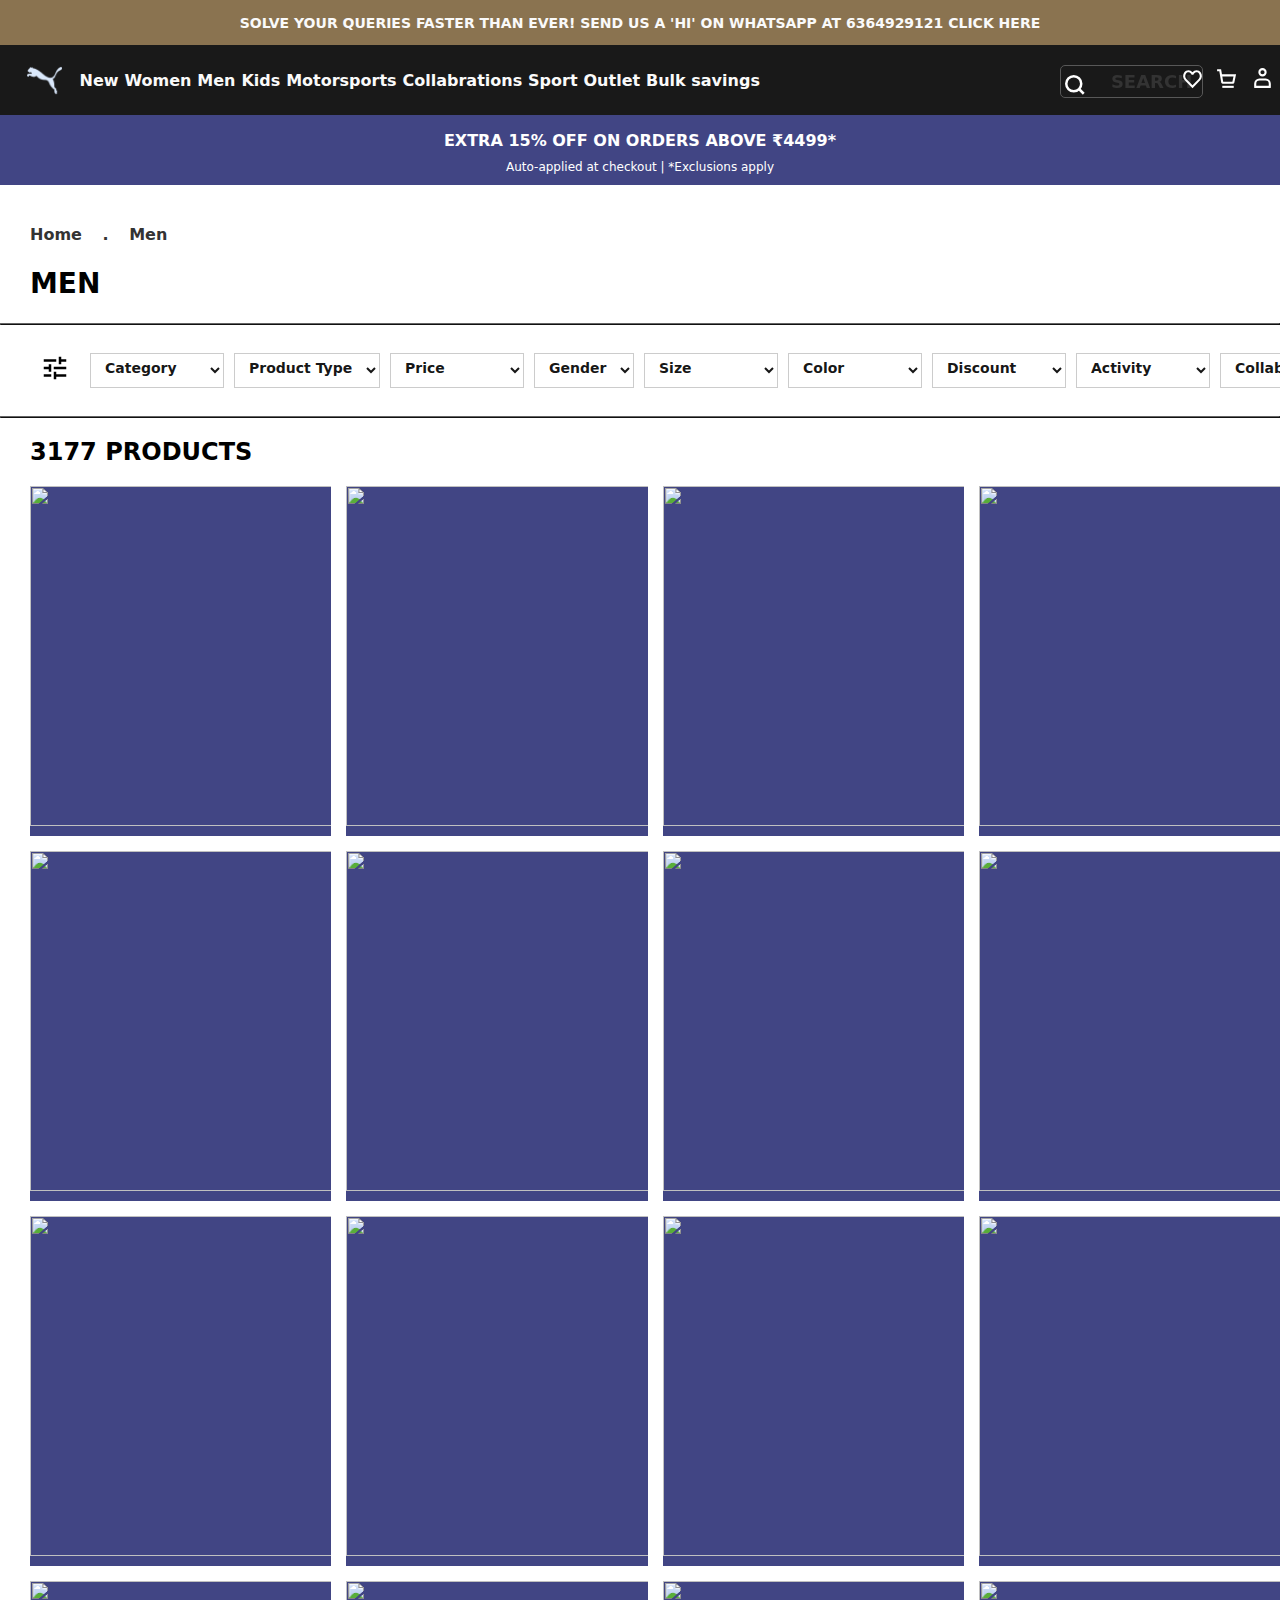
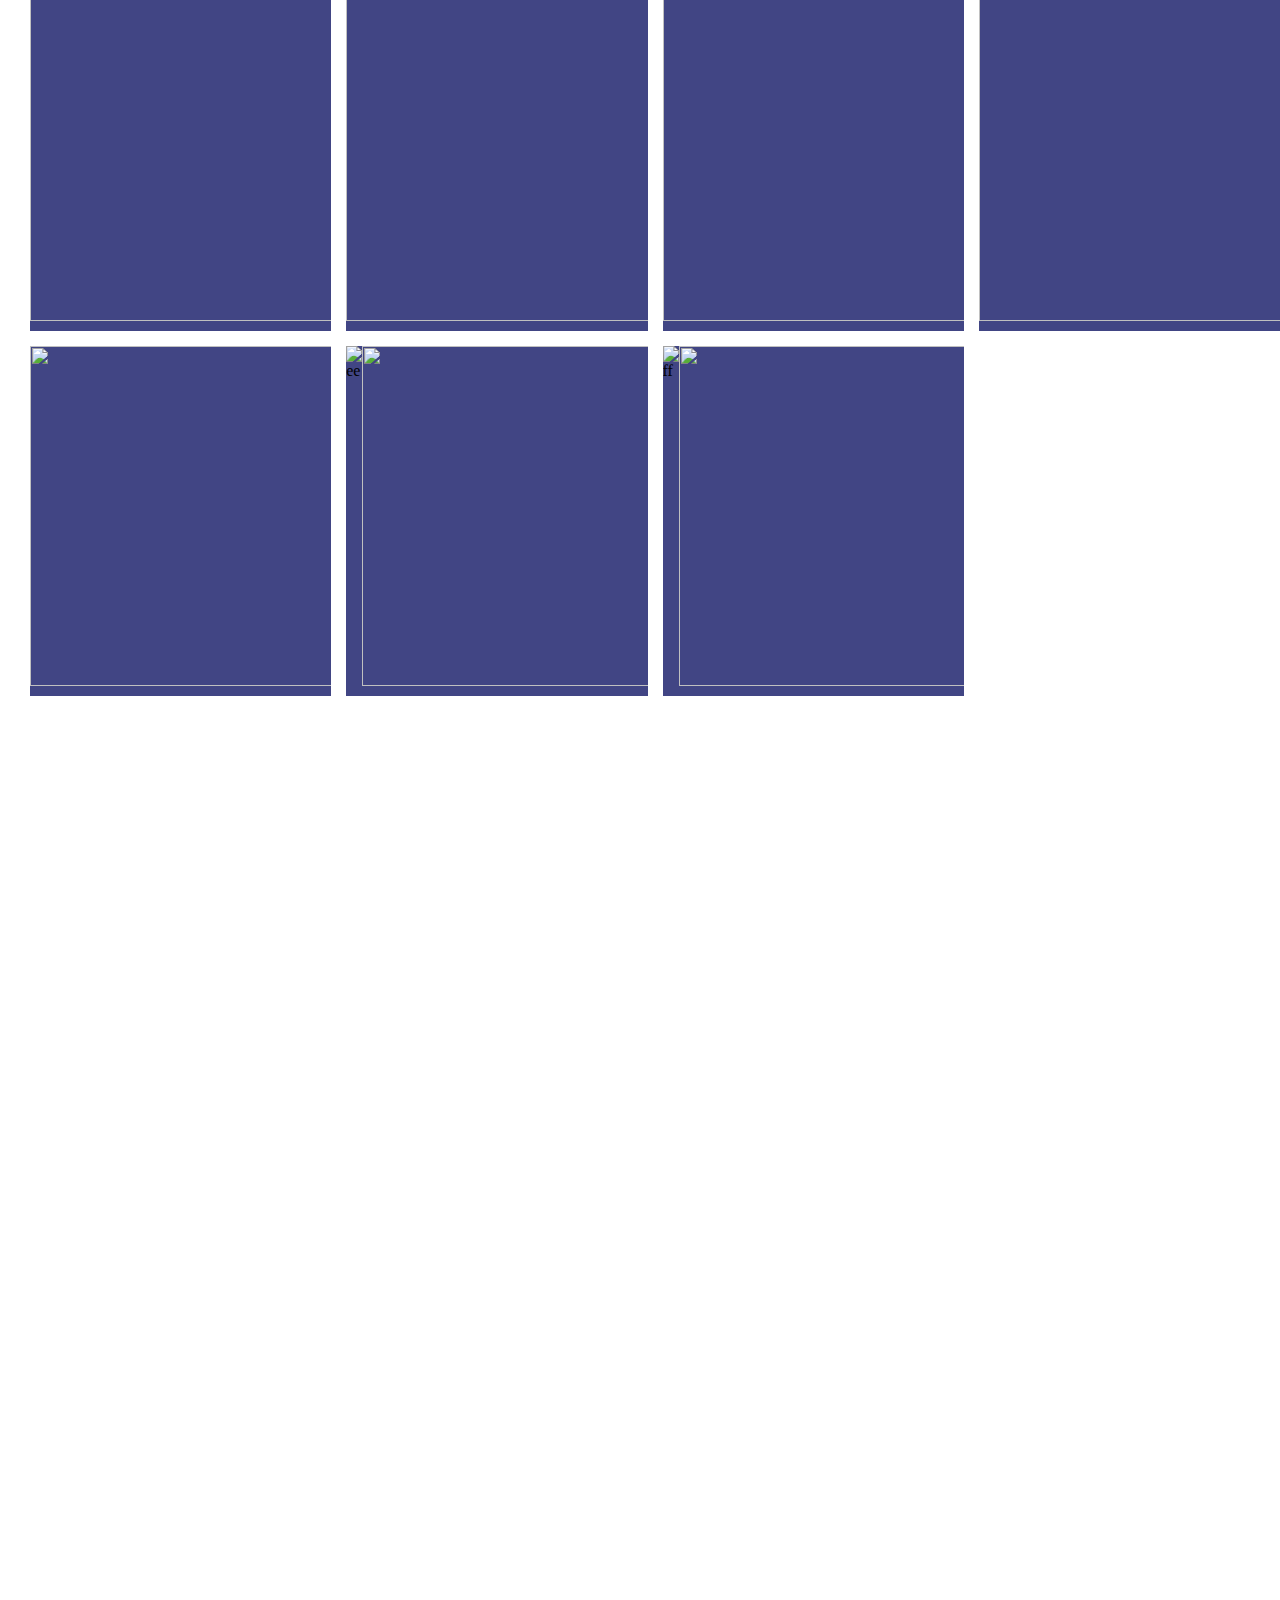
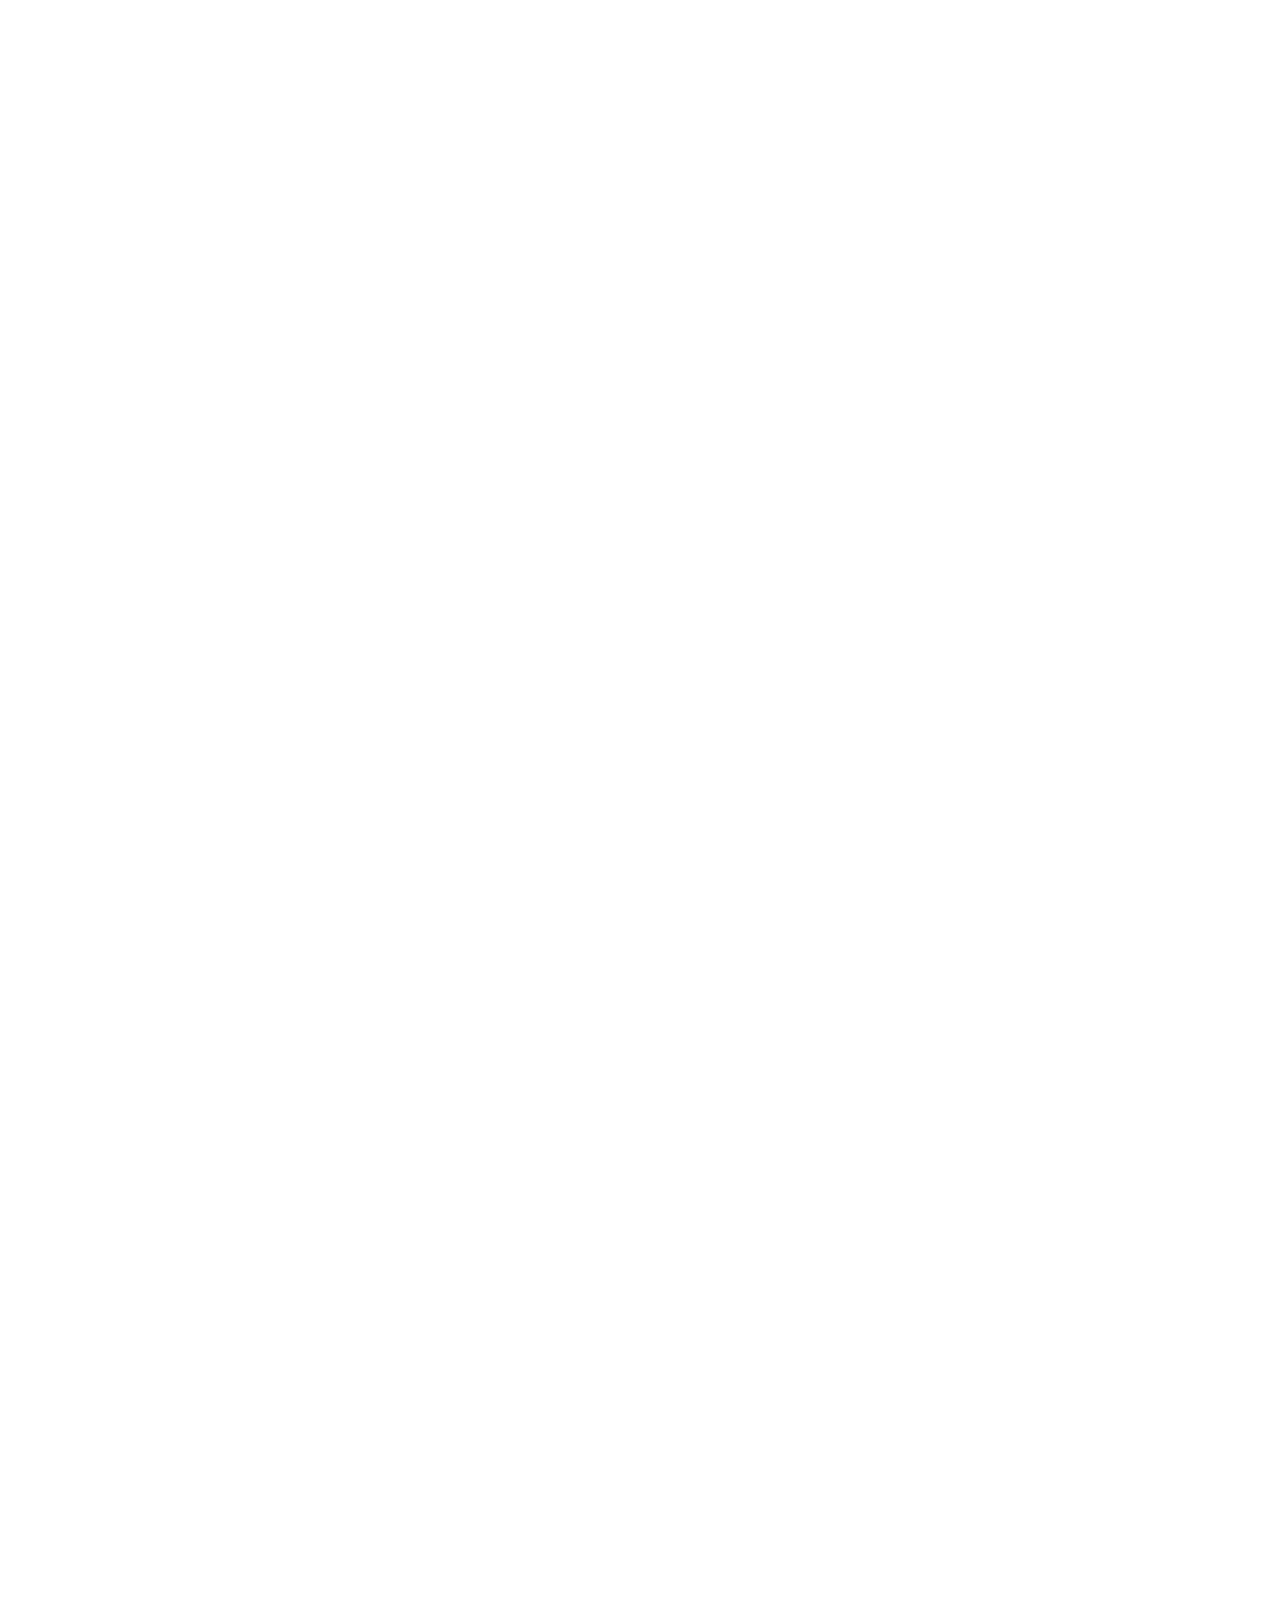
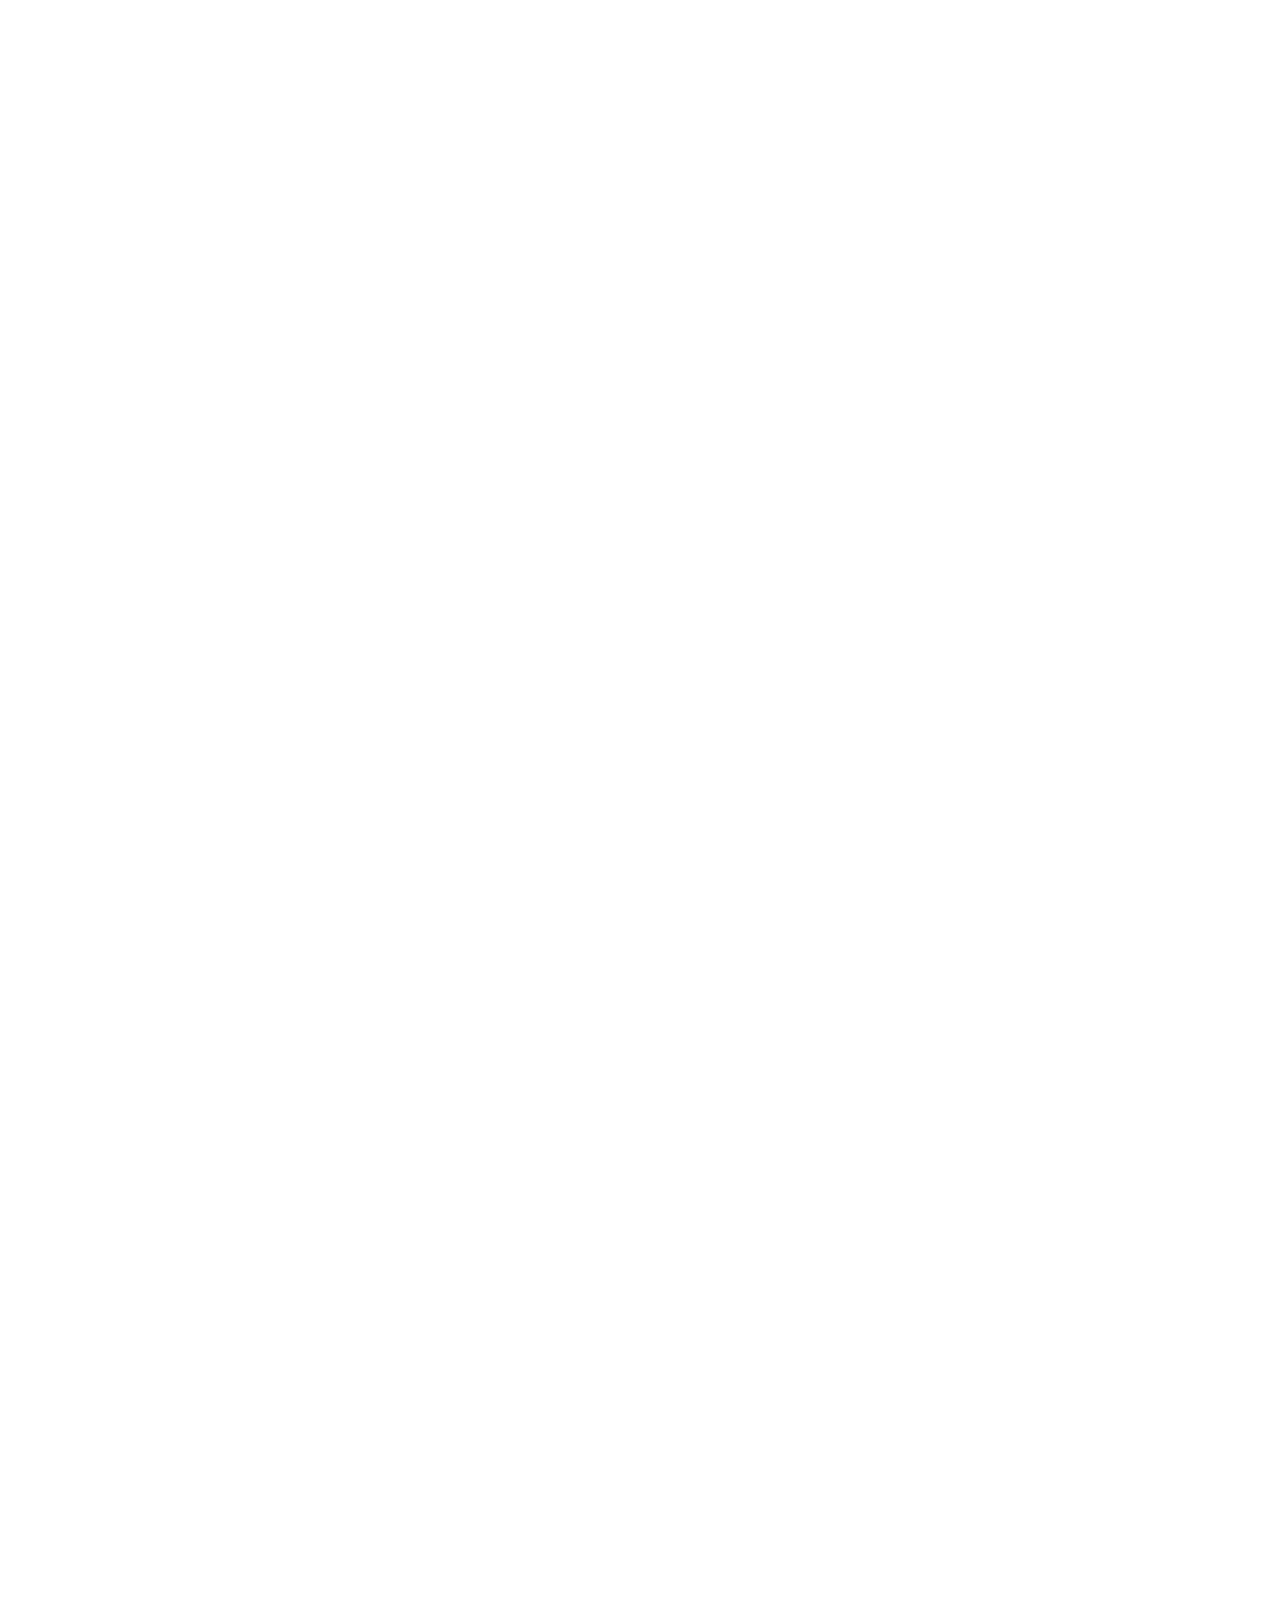
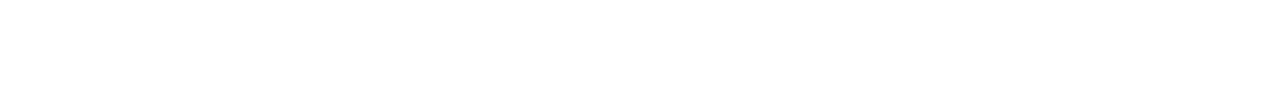
==== commit f986c95f: "70%" ====
--- a/men.html
+++ b/men.html
@@ -94,6 +94,141 @@
         </div>
         <hr>
         <h2 class="products">3177 PRODUCTS</h2>
-        
+    <div class="shoesection">
+        <div class="section">
+            <img src="https://images.puma.com/image/upload/f_auto,q_auto,b_rgb:fafafa,w_500,h_500/global/399614/01/sv01/fnd/IND/fmt/png/Caven-2.0-Year-Of-Sport-Unisex-Sneakers" alt="">
+            <img src="https://images.puma.com/image/upload/f_auto,q_auto,b_rgb:fafafa,w_500,h_500/global/399614/01/fnd/IND/fmt/png/Caven-2.0-Year-Of-Sport-Unisex-Sneakers" alt="">
+            <img src="https://images.puma.com/image/upload/f_auto,q_auto,b_rgb:fafafa,w_500,h_500/global/399614/01/fnd/IND/fmt/png/Caven-2.0-Year-Of-Sport-Unisex-Sneakers" alt="">
+            <img src="https://images.puma.com/image/upload/f_auto,q_auto,b_rgb:fafafa,w_500,h_500/global/399614/01/bv/fnd/IND/fmt/png/Caven-2.0-Year-Of-Sport-Unisex-Sneakers" alt="">
+        </div>
+        <div class="section">
+            <img src="https://images.puma.com/image/upload/f_auto,q_auto,b_rgb:fafafa,w_500,h_500/global/401634/01/bv/fnd/IND/fmt/png/Shuffle-one8-V4-Better-Men's-Sneakers" alt="">
+            <img src="https://images.puma.com/image/upload/f_auto,q_auto,b_rgb:fafafa,w_500,h_500/global/397165/01/sv01/fnd/IND/fmt/png/RS-XK-X-one8-Res-Unisex-Sneakers" alt="">
+            <img src="https://images.puma.com/image/upload/f_auto,q_auto,b_rgb:fafafa,w_500,h_500/global/308370/02/mod01/fnd/IND/fmt/png/BMW-M-Motorsport-Neo-Cat-Mid-2.0-Unisex-Sneakers" alt="">
+        </div>
+        <div class="section">
+            <img src="https://images.puma.com/image/upload/f_auto,q_auto,b_rgb:fafafa,w_500,h_500/global/308370/01/sv01/fnd/IND/fmt/png/BMW-M-Motorsport-Neo-Cat-Mid-2.0-Unisex-Sneakers" alt="">
+            <img src="https://images.puma.com/image/upload/f_auto,q_auto,b_rgb:fafafa,w_500,h_500/global/392754/01/bv/fnd/IND/fmt/png/PUMA-Flexrate-Men's-Sneakers" alt="">
+            <img src="https://images.puma.com/image/upload/f_auto,q_auto,b_rgb:fafafa,w_500,h_500/global/394639/02/bv/fnd/IND/fmt/png/PUMA-Altell-Men's-Sneakers" alt="">
+        </div>
+        <div class="section">
+            <img src="https://images.puma.com/image/upload/f_auto,q_auto,b_rgb:fafafa,w_500,h_500/global/391803/01/fnd/IND/fmt/png/Anzarun-Krick-Men's-Sneakers" alt="">
+            <img src="https://images.puma.com/image/upload/f_auto,q_auto,b_rgb:fafafa,w_500,h_500/global/391803/01/sv01/fnd/IND/fmt/png/Anzarun-Krick-Men's-Sneakers" alt="">
+            <img src="https://images.puma.com/image/upload/f_auto,q_auto,b_rgb:fafafa,w_500,h_500/global/386918/01/fnd/IND/fmt/png/Tour-Men's-Sneakers" alt="">
+        </div>
+        <div class="section">
+            <img src="https://images.puma.com/image/upload/f_auto,q_auto,b_rgb:fafafa,w_500,h_500/global/392718/07/mod01/fnd/IND/fmt/png/RS-X-Hi-Unisex-Sneakers" alt="">
+            <img src="https://images.puma.com/image/upload/f_auto,q_auto,b_rgb:fafafa,w_500,h_500/global/392718/07/sv01/fnd/IND/fmt/png/RS-X-Hi-Unisex-Sneakers" alt="">
+            <img src="https://images.puma.com/image/upload/f_auto,q_auto,b_rgb:fafafa,w_500,h_500/global/306874/02/sv01/fnd/IND/fmt/png/BMW-M-Motorsport-Drift-Cat-Delta-Unisex-Sneakers" alt="">
+        </div>
+        <div class="section">
+            <img src="https://images.puma.com/image/upload/f_auto,q_auto,b_rgb:fafafa,w_500,h_500/global/308370/01/mod02/fnd/IND/fmt/png/BMW-M-Motorsport-Neo-Cat-Mid-2.0-Unisex-Sneakers" alt="">
+            <img src="https://images.puma.com/image/upload/f_auto,q_auto,b_rgb:fafafa,w_500,h_500/global/308370/02/mod01/fnd/IND/fmt/png/BMW-M-Motorsport-Neo-Cat-Mid-2.0-Unisex-Sneakers" alt="">
+            <img src="https://images.puma.com/image/upload/f_auto,q_auto,b_rgb:fafafa,w_500,h_500/global/399844/02/mod01/fnd/IND/fmt/png/PUMA-Court-Shatter-Low-Unisex-Sneakers" alt="">
+        </div>
+        <div class="section">
+            <img src="https://images.puma.com/image/upload/f_auto,q_auto,b_rgb:fafafa,w_300,h_300/global/310127/06/mod02/fnd/IND/fmt/png/SOFTRIDE-Symmetry-Fuzion-Unisex-Running-Shoes" alt="">
+            <img src="https://images.puma.com/image/upload/f_auto,q_auto,b_rgb:fafafa,w_300,h_300/global/397165/01/bv/fnd/IND/fmt/png/RS-XK-X-one8-Res-Unisex-Sneakers" alt="">
+            <img src="https://images.puma.com/image/upload/f_auto,q_auto,b_rgb:fafafa,w_300,h_300/global/397165/01/sv01/fnd/IND/fmt/png/RS-XK-X-one8-Res-Unisex-Sneakers" alt="">
+        </div>
+        <div class="section">
+            <img src="https://images.puma.com/image/upload/f_auto,q_auto,b_rgb:fafafa,w_300,h_300/global/193685/04/dt05/fnd/IND/fmt/png/LQDCELL-Method-Men's-Training-Shoes" alt="">
+            <img src="https://images.puma.com/image/upload/f_auto,q_auto,b_rgb:fafafa,w_300,h_300/global/193685/04/fnd/IND/fmt/png/LQDCELL-Method-Men's-Training-Shoes" alt="">
+            <img src="https://images.puma.com/image/upload/f_auto,q_auto,b_rgb:fafafa,w_300,h_300/global/193685/04/sv02/fnd/IND/fmt/png/LQDCELL-Method-Men's-Training-Shoes" alt="">
+        </div>
+        <div class="section">
+            <img src="https://images.puma.com/image/upload/f_auto,q_auto,b_rgb:fafafa,w_300,h_300/global/310127/06/sv02/fnd/IND/fmt/png/SOFTRIDE-Symmetry-Fuzion-Unisex-Running-Shoes" alt="">
+            <img src="https://images.puma.com/image/upload/f_auto,q_auto,b_rgb:fafafa,w_300,h_300/global/310127/06/sv01/fnd/IND/fmt/png/SOFTRIDE-Symmetry-Fuzion-Unisex-Running-Shoes" alt="">
+            <img src="https://images.puma.com/image/upload/f_auto,q_auto,b_rgb:fafafa,w_300,h_300/global/310127/06/sv04/fnd/IND/fmt/png/SOFTRIDE-Symmetry-Fuzion-Unisex-Running-Shoes" alt="">
+        </div>
+        <div class="section">
+            <img src="https://images.puma.com/image/upload/f_auto,q_auto,b_rgb:fafafa,w_300,h_300/global/310929/01/sv01/fnd/IND/fmt/png/SOFTRIDE-Enzo-Evo-Camo-Unisex-Running-Shoes" alt="">
+            <img src="https://images.puma.com/image/upload/f_auto,q_auto,b_rgb:fafafa,w_300,h_300/global/310929/01/dt06/fnd/IND/fmt/png/SOFTRIDE-Enzo-Evo-Camo-Unisex-Running-Shoes" alt="">
+            <img src="https://images.puma.com/image/upload/f_auto,q_auto,b_rgb:fafafa,w_300,h_300/global/310929/01/sv03/fnd/IND/fmt/png/SOFTRIDE-Enzo-Evo-Camo-Unisex-Running-Shoes" alt="">
+        </div>
+        <div class="section">
+            <img src="https://images.puma.com/image/upload/f_auto,q_auto,b_rgb:fafafa,w_300,h_300/global/397126/03/sv02/fnd/IND/fmt/png/PUMA-Alfarun-Hyperwave-Men's-Sneakers" alt="">
+            <img src="https://images.puma.com/image/upload/f_auto,q_auto,b_rgb:fafafa,w_300,h_300/global/308370/01/bv/fnd/IND/fmt/png/BMW-M-Motorsport-Neo-Cat-Mid-2.0-Unisex-Sneakers" alt="">
+            <img src="https://images.puma.com/image/upload/f_auto,q_auto,b_rgb:fafafa,w_300,h_300/global/308370/01/sv03/fnd/IND/fmt/png/BMW-M-Motorsport-Neo-Cat-Mid-2.0-Unisex-Sneakers" alt="">
+        </div>
+        <div class="section">
+            <img src="https://images.puma.com/image/upload/f_auto,q_auto,b_rgb:fafafa,w_300,h_300/global/306874/02/sv03/fnd/IND/fmt/png/BMW-M-Motorsport-Drift-Cat-Delta-Unisex-Sneakers" alt="">
+            <img src="https://images.puma.com/image/upload/f_auto,q_auto,b_rgb:fafafa,w_300,h_300/global/306874/02/mod01/fnd/IND/fmt/png/BMW-M-Motorsport-Drift-Cat-Delta-Unisex-Sneakers" alt="">
+            <img src="https://images.puma.com/image/upload/f_auto,q_auto,b_rgb:fafafa,w_300,h_300/global/306874/02/dt01/fnd/IND/fmt/png/BMW-M-Motorsport-Drift-Cat-Delta-Unisex-Sneakers" alt="">
+        </div>
+        <div class="section">
+            <img src="https://images.puma.com/image/upload/f_auto,q_auto,b_rgb:fafafa,w_300,h_300/global/392718/07/sv02/fnd/IND/fmt/png/RS-X-Hi-Unisex-Sneakers" alt="">
+            <img src="https://images.puma.com/image/upload/f_auto,q_auto,b_rgb:fafafa,w_300,h_300/global/392718/07/sv01/fnd/IND/fmt/png/RS-X-Hi-Unisex-Sneakers" alt="">
+            <img src="https://images.puma.com/image/upload/f_auto,q_auto,b_rgb:fafafa,w_300,h_300/global/392718/07/mod02/fnd/IND/fmt/png/RS-X-Hi-Unisex-Sneakers" alt="">
+        </div>
+        <div class="section">
+            <img src="https://images.puma.com/image/upload/f_auto,q_auto,b_rgb:fafafa,w_300,h_300/global/397126/03/fnd/IND/fmt/png/PUMA-Alfarun-Hyperwave-Men's-Sneakers" alt="">
+            <img src="https://images.puma.com/image/upload/f_auto,q_auto,b_rgb:fafafa,w_300,h_300/global/397126/03/dt06/fnd/IND/fmt/png/PUMA-Alfarun-Hyperwave-Men's-Sneakers" alt="">
+            <img src="https://images.puma.com/image/upload/f_auto,q_auto,b_rgb:fafafa,w_300,h_300/global/397126/03/bv/fnd/IND/fmt/png/PUMA-Alfarun-Hyperwave-Men's-Sneakers" alt="">
+        </div>
+        <div class="section">
+            <img src="https://images.puma.com/image/upload/f_auto,q_auto,b_rgb:fafafa,w_300,h_300/global/401117/01/sv02/fnd/IND/fmt/png/Court-Classic-Res-Men's-Sneakers" alt="">
+            <img src="https://images.puma.com/image/upload/f_auto,q_auto,b_rgb:fafafa,w_300,h_300/global/401117/02/sv02/fnd/IND/fmt/png/Court-Classic-Res-Men's-Sneakers" alt="">
+            <img src="https://images.puma.com/image/upload/f_auto,q_auto,b_rgb:fafafa,w_300,h_300/global/306874/02/bv/fnd/IND/fmt/png/BMW-M-Motorsport-Drift-Cat-Delta-Unisex-Sneakers" alt="">
+        </div>
+        <div class="section">
+            <img src="https://images.puma.com/image/upload/f_auto,q_auto,b_rgb:fafafa,w_300,h_300/global/388792/04/sv02/fnd/IND/fmt/png/PUMA-Vellfire-Unisex-Sneakers" alt="">
+            <img src="https://images.puma.com/image/upload/f_auto,q_auto,b_rgb:fafafa,w_300,h_300/global/306874/02/sv02/fnd/IND/fmt/png/BMW-M-Motorsport-Drift-Cat-Delta-Unisex-Sneakers" alt="">
+            <img src="https://images.puma.com/image/upload/f_auto,q_auto,b_rgb:fafafa,w_300,h_300/global/388792/04/bv/fnd/IND/fmt/png/PUMA-Vellfire-Unisex-Sneakers" alt="">
+        </div>
+        <div class="section">
+            <img src="https://images.puma.com/image/upload/f_auto,q_auto,b_rgb:fafafa,w_300,h_300/global/394639/02/sv03/fnd/IND/fmt/png/PUMA-Altell-Men's-Sneakers" alt="">
+            <img src="https://images.puma.com/image/upload/f_auto,q_auto,b_rgb:fafafa,w_300,h_300/global/392754/01/sv03/fnd/IND/fmt/png/PUMA-Flexrate-Men's-Sneakers" alt="">
+            <img src="https://images.puma.com/image/upload/f_auto,q_auto,b_rgb:fafafa,w_300,h_300/global/392754/01/sv02/fnd/IND/fmt/png/PUMA-Flexrate-Men's-Sneakers" alt="">
+        </div>
+        <div class="section">
+            <img src="https://images.puma.com/image/upload/f_auto,q_auto,b_rgb:fafafa,w_300,h_300/global/398954/03/sv02/fnd/IND/fmt/png/PUMA-Alfarun-Pro-Men's-Sneakers" alt="ee">
+            <img src="https://images.puma.com/image/upload/f_auto,q_auto,b_rgb:fafafa,w_300,h_300/global/392754/01/sv01/fnd/IND/fmt/png/PUMA-Flexrate-Men's-Sneakers" alt="">
+            <img src="https://images.puma.com/image/upload/f_auto,q_auto,b_rgb:fafafa,w_300,h_300/global/398954/03/sv02/fnd/IND/fmt/png/PUMA-Alfarun-Pro-Men's-Sneakers" alt="">
+        </div>
+        <div class="section">
+            <img src="https://images.puma.com/image/upload/f_auto,q_auto,b_rgb:fafafa,w_300,h_300/global/310127/06/mod02/fnd/IND/fmt/png/SOFTRIDE-Symmetry-Fuzion-Unisex-Running-Shoes" alt="ff">
+            <img src="https://images.puma.com/image/upload/f_auto,q_auto,b_rgb:fafafa,w_300,h_300/global/397165/01/bv/fnd/IND/fmt/png/RS-XK-X-one8-Res-Unisex-Sneakers" alt="">
+            <img src="https://images.puma.com/image/upload/f_auto,q_auto,b_rgb:fafafa,w_300,h_300/global/397165/01/sv01/fnd/IND/fmt/png/RS-XK-X-one8-Res-Unisex-Sneakers" alt="">
+        <div class="section">
+            <img src="https://images.puma.com/image/upload/f_auto,q_auto,b_rgb:fafafa,w_300,h_300/global/388792/04/sv02/fnd/IND/fmt/png/PUMA-Vellfire-Unisex-Sneakers" alt="ds">
+            <img src="https://images.puma.com/image/upload/f_auto,q_auto,b_rgb:fafafa,w_300,h_300/global/306874/02/sv02/fnd/IND/fmt/png/BMW-M-Motorsport-Drift-Cat-Delta-Unisex-Sneakers" alt="">
+            <img src="https://images.puma.com/image/upload/f_auto,q_auto,b_rgb:fafafa,w_300,h_300/global/388792/04/bv/fnd/IND/fmt/png/PUMA-Vellfire-Unisex-Sneakers" alt="">
+        </div>
+        <div class="section">
+            <img src="https://images.puma.com/image/upload/f_auto,q_auto,b_rgb:fafafa,w_300,h_300/global/388792/04/sv02/fnd/IND/fmt/png/PUMA-Vellfire-Unisex-Sneakers" alt="ee">
+            <img src="https://images.puma.com/image/upload/f_auto,q_auto,b_rgb:fafafa,w_300,h_300/global/306874/02/sv02/fnd/IND/fmt/png/BMW-M-Motorsport-Drift-Cat-Delta-Unisex-Sneakers" alt="">
+            <img src="https://images.puma.com/image/upload/f_auto,q_auto,b_rgb:fafafa,w_300,h_300/global/388792/04/bv/fnd/IND/fmt/png/PUMA-Vellfire-Unisex-Sneakers" alt="">
+        </div>
+        <div class="section">
+            <img src="https://images.puma.com/image/upload/f_auto,q_auto,b_rgb:fafafa,w_300,h_300/global/388792/04/sv02/fnd/IND/fmt/png/PUMA-Vellfire-Unisex-Sneakers" alt="ee">
+            <img src="https://images.puma.com/image/upload/f_auto,q_auto,b_rgb:fafafa,w_300,h_300/global/306874/02/sv02/fnd/IND/fmt/png/BMW-M-Motorsport-Drift-Cat-Delta-Unisex-Sneakers" alt="">
+            <img src="https://images.puma.com/image/upload/f_auto,q_auto,b_rgb:fafafa,w_300,h_300/global/388792/04/bv/fnd/IND/fmt/png/PUMA-Vellfire-Unisex-Sneakers" alt="">
+        </div>
+        <div class="section">
+
+        </div>
+        <div class="section">
+
+        </div>
+        <div class="section">
+
+        </div>
+        <div class="section">
+
+        </div>
+        <div class="section">
+
+        </div>
+        <div class="section">
+
+        </div>
+        <div class="section">
+
+        </div>
+        <div class="section">
+
+        </div>
+    </div>
 </body>
 </html>--- a/puma.css
+++ b/puma.css
@@ -1364,4 +1364,43 @@
     font-family: FFDINforPuma, Inter, -apple-system, system-ui, BlinkMacSystemFont, "Segoe UI", Roboto, "Helvetica Neue", Arial, sans-serif;
 
 }
-
+.shoesection{
+    display: grid;
+    grid-template-columns:repeat(4,1fr) ;
+    height:auto;
+    max-width: 1460px;
+    /* gap: 30px ; */
+    margin-top: 20px;
+    margin-left: 30px;
+    
+    /* grid-template-rows:repeat(5,1fr); */
+    /* background-color: #8a7350; */
+    gap: 15px;
+    margin-left: 30px;
+}
+.section{
+    background-color: #414584;
+    /* background-color: #8a7350; */
+    margin:0px ;
+    height:350px;
+    width: auto;
+    overflow-x:scroll ;
+    scrollbar-width: thin;  
+    scrollbar-color: rgb(71, 62, 64) ;
+    overflow-y: hidden;
+    display: flex;
+    flex-direction: row;
+}
+/* .grids2{
+    background-color: #8a7350;
+    margin:0px ;
+    height: 140px;
+    
+} */
+
+.section img{
+    height:340px ;
+    width:345px ;
+    margin: 0px;
+    object-fit: cover;
+}
